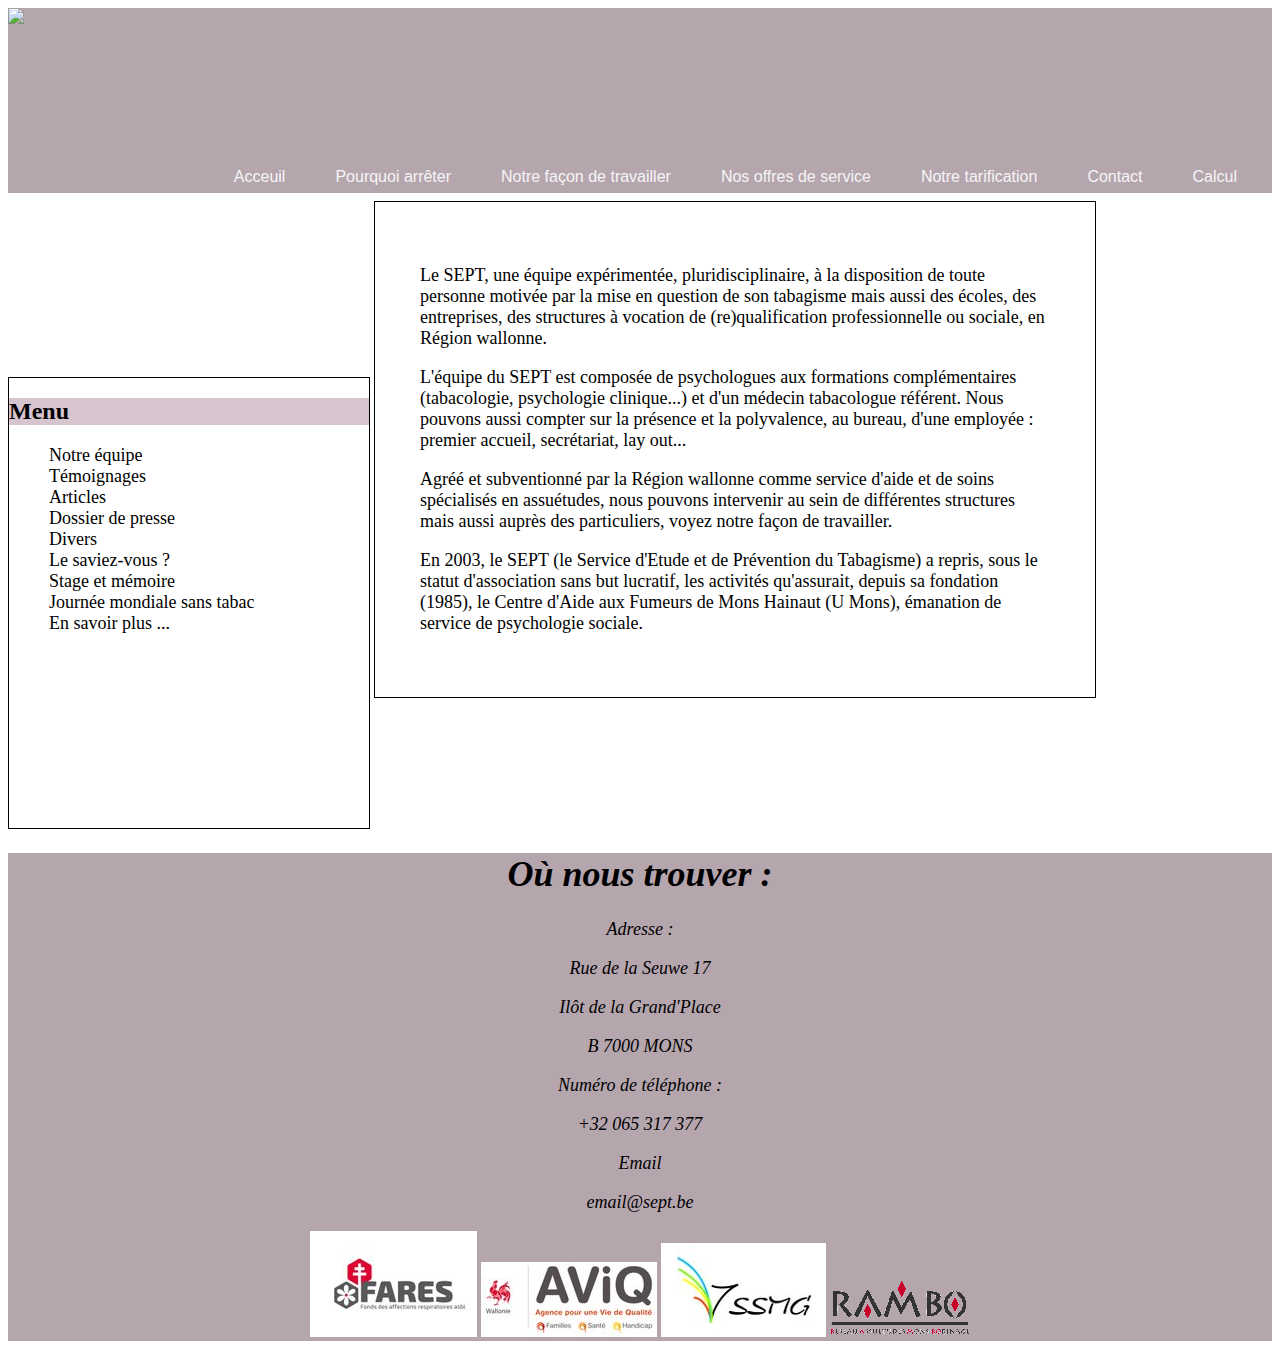
==== index.html @ 6643d37d "finition header" ====
<!DOCTYPE html>
<html lang="en">
<head>
    <meta charset="UTF-8">
    <meta name="viewport" content="width=device-width, initial-scale=1.0">
    <meta http-equiv="X-UA-Compatible" content="ie=edge">
    <link rel="stylesheet" href="assets/css/style.css">
    <title>6-hour Team Challenge</title>
</header>
<header class="banner">

    <img class="logo" src="http://sept.be/____impro/1/onewebmedia/!!!!!!!SEPT.gif?etag=%22deed-54b90975%22&sourceContentType=image%2Fgif&ignoreAspectRatio&resize=210%2B206"> 

    <nav class="menu">
    
        <a href="#">Calcul</a>
        <a href="#">Contact</a>
        <a href="#">Notre tarification</a>
        <a href="#">Nos offres de service</a>
        <a href="#">Notre façon de travailler</a>
        <a href="#">Pourquoi arrêter</a>
        <a href="#">Acceuil</a>


    </ul>
    </nav>



</header>
<body>
    <section>
        <aside>
            <h2>Menu</h2>   
                <ul>
                    <li>Notre équipe</li>
                    <li>Témoignages</li>
                    <li>Articles</li>
                    <li>Dossier de presse</li>
                    <li>Divers</li>
                    <li>Le saviez-vous ?</li>
                    <li>Stage et mémoire</li>
                    <li>Journée mondiale sans tabac</li>
                    <li>En savoir plus ...</li>
                </ul>           
        </aside>
        <article>
                <p>Le SEPT, une équipe expérimentée, pluridisciplinaire, à la disposition de toute 
                    personne motivée par la mise en question de son tabagisme mais aussi des écoles, 
                    des entreprises, des structures à vocation de (re)qualification professionnelle 
                    ou sociale, en Région wallonne.</p>

                <p>L'équipe du SEPT est composée de psychologues aux formations complémentaires
                   (tabacologie, psychologie clinique...) et d'un médecin tabacologue référent. 
                   Nous pouvons aussi compter sur la présence et la polyvalence, au bureau, d'une 
                   employée : premier accueil, secrétariat, lay out...</p>

                <p>Agréé et subventionné par la Région wallonne comme service d'aide et de soins spécialisés
                     en assuétudes, nous pouvons intervenir au sein de différentes structures mais aussi auprès des 
                     particuliers, voyez notre façon de travailler.</p>

                <p>En 2003, le SEPT (le Service d'Etude et de Prévention du Tabagisme) a repris, sous le statut
                    d'association sans but lucratif, les activités qu'assurait, depuis sa fondation (1985), le Centre 
                    d'Aide aux Fumeurs de Mons Hainaut (U Mons), émanation de service de psychologie sociale.</p>
        </article>
    </section>
    <footer>
            <div class="footer">
            <div class="nom-asbl">
            <h1>
            Où nous trouver :
            </h1>
            <p>Adresse :</p>
            <p>
            Rue de la Seuwe 17
            </p>
            <p>
            Ilôt de la Grand'Place
            </p>
            <p>
            B 7000 MONS
            </p>
            <p>
            Numéro de téléphone :
            </p>
            <p>
            +32 065 317 377
            </p>
            <p>
            Email
            </p>
            <p>
            email@sept.be
            </p>
            </div>
            <div class="img">
            <img src="assets/image/FARES.jpg" alt="logo-fares">
            <img src="assets/image/Aviq.jpg" alt="logo-aviq">
            <img src="assets/image/SSMG.jpg" alt="logo-ssmg">
            <img src="assets/image/Rambo.gif" alt="logo-rambo">
            </div>
            </div>
            </footer>
            
            



    <script src="assets/js/main.js"></script>
</body>
</html>
---- assets/css/style.css ----
.banner{
    background: #b5a6ae;
    height: 185px;
}

.menu a{
    display: inline;
    margin-right: 20px;
    text-align: center;
    padding: 15px;
    float: right;
    margin-top: 145px;
    font-family: Impact, Haettenschweiler, 'Arial Narrow Bold', sans-serif;
    color: whitesmoke;
    text-decoration: none;
    
    
}

a:hover{

    color:#b5a6ae;
    background-color: whitesmoke;
    clip-path: circle(65%);
}


.logo{
    float: left;
   
}

body{
    background-color: white;
}

h2{
    background-color: #d6c5ce;
}

.footer {
    display: block;
    height:100%;
    width: 100%;
    background-color: #b5a6ae;
    }
    
    .nom-asbl {
    display: block;
    text-align: center;
    font-size: 18px;
    font-style: italic;
    }
    
    .img {
    text-align: center;
    }

    aside {
        width: 40vh;
        height: 50vh;
        border: 0.2vh solid black;
        }
        
        aside h2 {
        font-style: 5vh;
        }
        aside li {
        list-style: none;
        font-size: 2vh;
        }

        article {
        width: 70vh;
        padding: 5vh;
        font-size: 2vh;
        border: 0.2vh solid black;
        }
            
           
            
        aside, article {
        display: inline-block;
        }
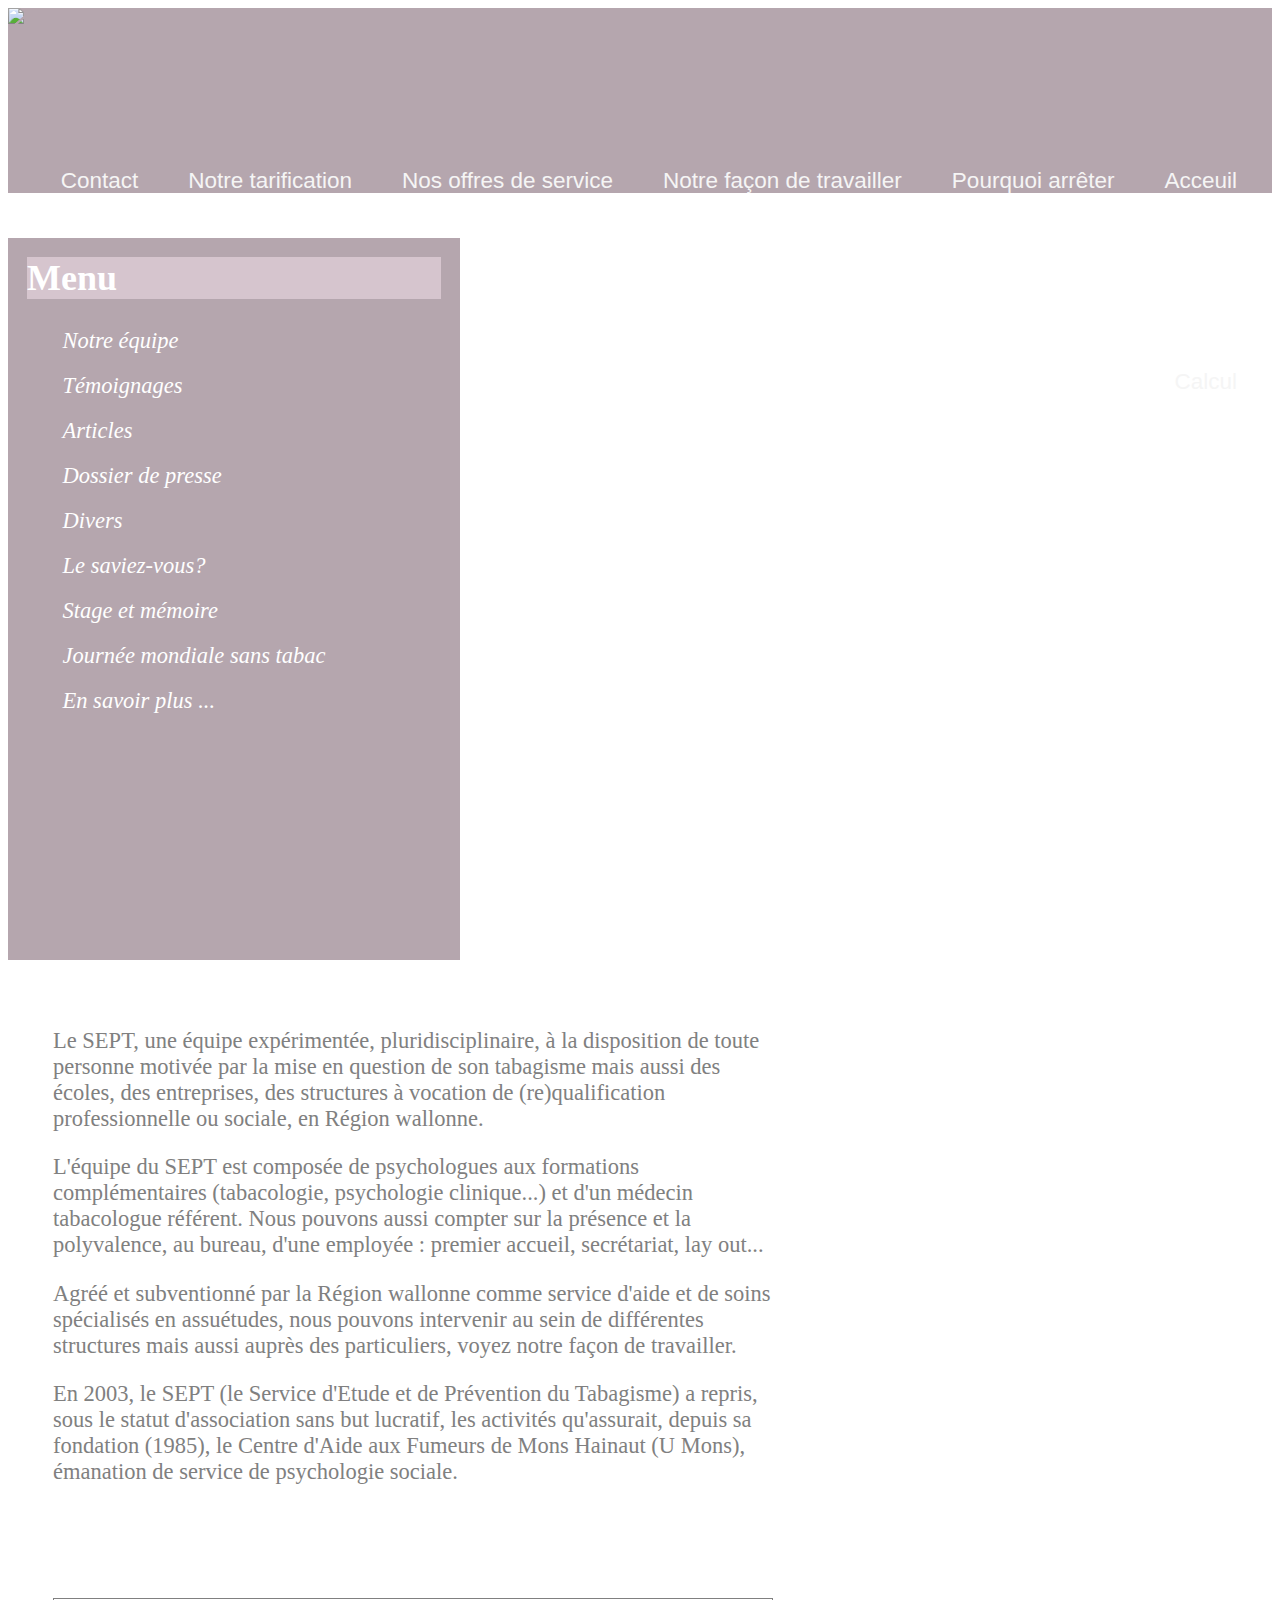
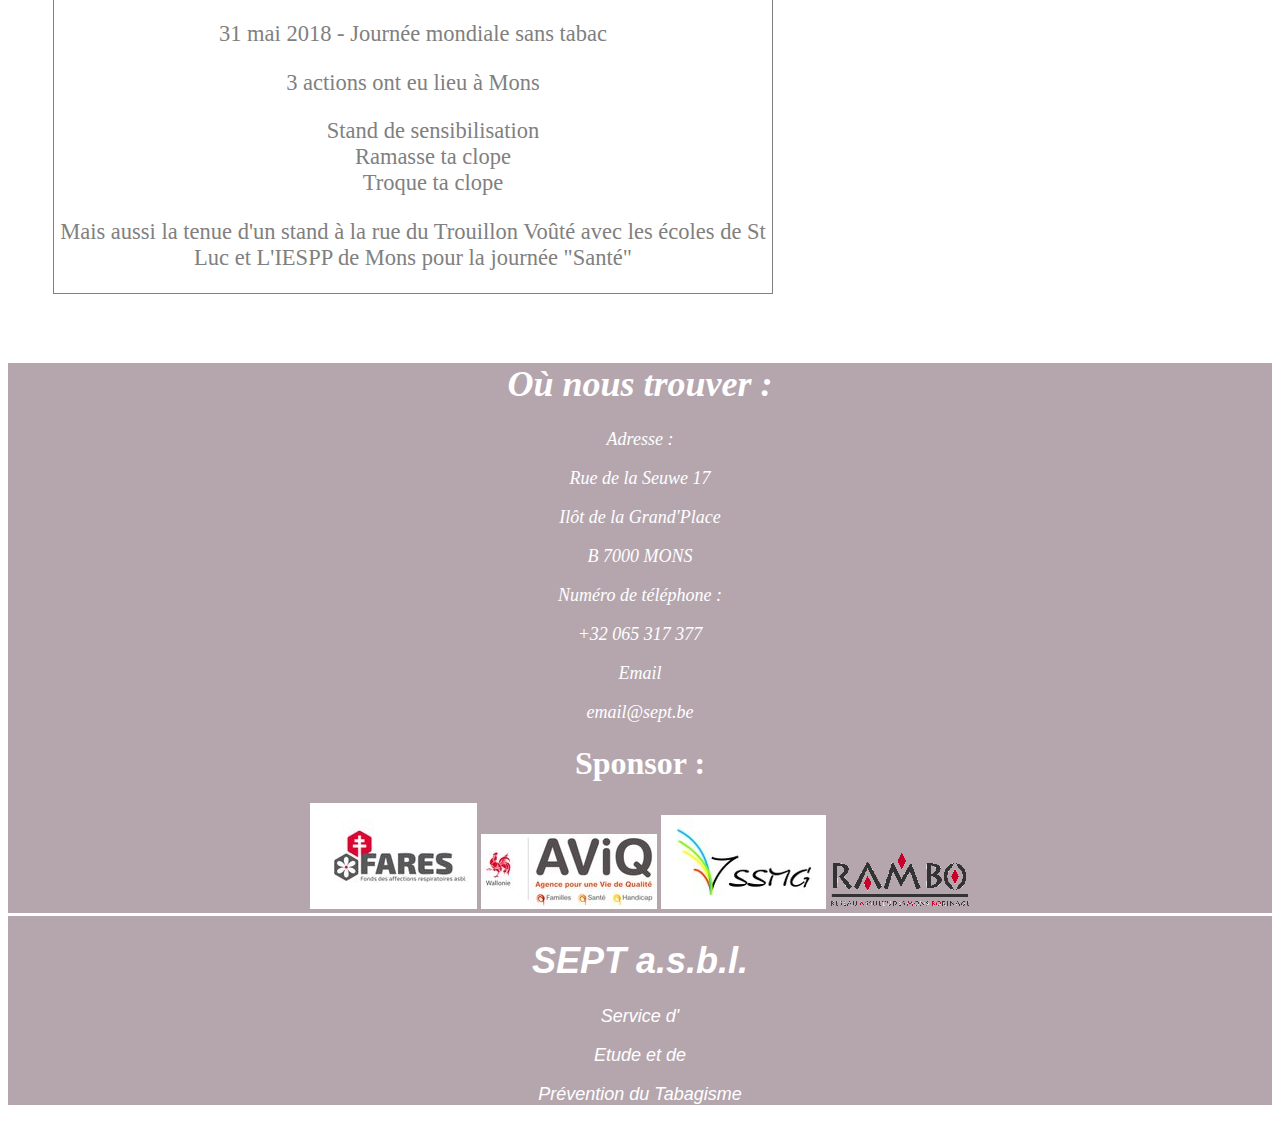
==== commit c0ffc12c: "premerge" ====
--- a/index.html
+++ b/index.html
@@ -6,20 +6,20 @@
     <meta http-equiv="X-UA-Compatible" content="ie=edge">
     <link rel="stylesheet" href="assets/css/style.css">
     <title>6-hour Team Challenge</title>
-</header>
+</head>
 <header class="banner">
 
     <img class="logo" src="http://sept.be/____impro/1/onewebmedia/!!!!!!!SEPT.gif?etag=%22deed-54b90975%22&sourceContentType=image%2Fgif&ignoreAspectRatio&resize=210%2B206"> 
 
     <nav class="menu">
     
+        <a href="#">Acceuil</a>
+        <a href="#">Pourquoi arrêter</a>
+        <a href="#">Notre façon de travailler</a>
+        <a href="#">Nos offres de service</a>
+        <a href="#">Notre tarification</a>
+        <a href="#">Contact</a>
         <a href="#">Calcul</a>
-        <a href="#">Contact</a>
-        <a href="#">Notre tarification</a>
-        <a href="#">Nos offres de service</a>
-        <a href="#">Notre façon de travailler</a>
-        <a href="#">Pourquoi arrêter</a>
-        <a href="#">Acceuil</a>
 
 
     </ul>
@@ -33,15 +33,15 @@
         <aside>
             <h2>Menu</h2>   
                 <ul>
-                    <li>Notre équipe</li>
-                    <li>Témoignages</li>
-                    <li>Articles</li>
-                    <li>Dossier de presse</li>
-                    <li>Divers</li>
-                    <li>Le saviez-vous ?</li>
-                    <li>Stage et mémoire</li>
-                    <li>Journée mondiale sans tabac</li>
-                    <li>En savoir plus ...</li>
+                    <li><a href="#">Notre équipe</a></li>
+                    <li><a href="#">Témoignages</a></li>
+                    <li><a href="#">Articles</a></li>
+                    <li><a href="#">Dossier de presse</a></li>
+                    <li><a href="#">Divers</a></li>
+                    <li><a href="#">Le saviez-vous?</a></li>
+                    <li><a href="#">Stage et mémoire</a></li>
+                    <li><a href="#">Journée mondiale sans tabac</a></li>
+                    <li><a href="#">En savoir plus ...</a></li>
                 </ul>           
         </aside>
         <article>
@@ -63,48 +63,74 @@
                     d'association sans but lucratif, les activités qu'assurait, depuis sa fondation (1985), le Centre 
                     d'Aide aux Fumeurs de Mons Hainaut (U Mons), émanation de service de psychologie sociale.</p>
         </article>
+        <article>
+            <div class="below-content">
+                <p>31 mai 2018 - Journée mondiale sans tabac</p>
+                <p>3 actions ont eu lieu à Mons</p>
+                <ul>
+                    <li>Stand de sensibilisation</li>
+                    <li>Ramasse ta clope</li>
+                    <li>Troque ta clope</li>
+                </ul>
+                <p>Mais aussi la tenue d'un stand à la rue du Trouillon Voûté avec les écoles de St Luc et L'IESPP de
+                    Mons pour la journée "Santé"
+                </p>
+            </div>
+        </article>
     </section>
     <footer>
             <div class="footer">
-            <div class="nom-asbl">
-            <h1>
-            Où nous trouver :
-            </h1>
-            <p>Adresse :</p>
-            <p>
-            Rue de la Seuwe 17
-            </p>
-            <p>
-            Ilôt de la Grand'Place
-            </p>
-            <p>
-            B 7000 MONS
-            </p>
-            <p>
-            Numéro de téléphone :
-            </p>
-            <p>
-            +32 065 317 377
-            </p>
-            <p>
-            Email
-            </p>
-            <p>
-            email@sept.be
-            </p>
+              <div class="nom-asbl">
+                <h1>
+                    Où nous trouver :
+                </h1>
+                <p>Adresse :</p>
+                <p>
+                    Rue de la Seuwe 17
+                </p>
+                <p>
+                    Ilôt de la Grand'Place
+                </p>
+                <p>
+                    B 7000 MONS
+                </p>
+                <p>
+                    Numéro de téléphone :
+                </p>
+                <p>
+                    +32 065 317 377
+                </p>
+                <p>
+                    Email
+                </p>
+                <p>
+                    email@sept.be
+                </p>
             </div>
-            <div class="img">
-            <img src="assets/image/FARES.jpg" alt="logo-fares">
-            <img src="assets/image/Aviq.jpg" alt="logo-aviq">
-            <img src="assets/image/SSMG.jpg" alt="logo-ssmg">
-            <img src="assets/image/Rambo.gif" alt="logo-rambo">
+                <div class="img">
+                <h1>Sponsor :</h1>
+                <img src="assets/image/FARES.jpg" alt="logo-fares">
+                <img src="assets/image/Aviq.jpg" alt="logo-aviq">
+                <img src="assets/image/SSMG.jpg" alt="logo-ssmg">
+                <img src="assets/image/Rambo.gif" alt="logo-rambo">
+                </div>
+                <div class="bordure"></div>
+                <div class="asbl">
+                <h1>
+                    SEPT a.s.b.l.
+                </h1>
+                <p>
+                    Service d'
+                </p>
+                <p>
+                    Etude et de
+                </p>
+                <p>
+                    Prévention du Tabagisme
+                </p>
+                </div>
             </div>
-            </div>
-            </footer>
-            
-            
-
-
+      </footer>
 
     <script src="assets/js/main.js"></script>
 </body>
--- a/assets/css/style.css
+++ b/assets/css/style.css
@@ -1,85 +1,133 @@
+
+/* HEADER */
+
 .banner{
+    margin-bottom: 5vh;
     background: #b5a6ae;
     height: 185px;
 }
 
 .menu a{
+    
     display: inline;
     margin-right: 20px;
     text-align: center;
     padding: 15px;
     float: right;
     margin-top: 145px;
+    font-size: 2.5vh;
     font-family: Impact, Haettenschweiler, 'Arial Narrow Bold', sans-serif;
     color: whitesmoke;
     text-decoration: none;
-    
-    
 }
 
 a:hover{
 
-    color:#b5a6ae;
-    background-color: whitesmoke;
-    clip-path: circle(65%);
+  color:#b5a6ae;
+  background-color: whitesmoke;
+  clip-path: circle(65%);
 }
-
 
 .logo{
     float: left;
-   
 }
 
-body{
-    background-color: white;
+h2 {
+  background-color: #d6c5ce;
 }
 
-h2{
-    background-color: #d6c5ce;
+/* SIDEBAR */
+
+  aside {
+    width: 50vh;
+    height: 80vh;
+    border: 0.2vh solid #b5a6ae;
+    background-color: #b5a6ae;
+  }
+
+  aside h2 {
+    font-size: 4vh;
+    margin: 2vh;
+    color: white;
+  }
+
+  aside li {
+    font-size: 2.5vh;
+    font-style: italic;
+    list-style: none;
+    line-height: 5vh;
+   
+  }
+
+  aside a {
+    text-decoration: none;
+    color: white;
+    padding: 1.5vh;
+  }
+
+  aside a:hover {
+    background-color: whitesmoke;
+    color: #b5a6ae;
+  }
+
+  aside, article {
+    display: inline-block;
+  }
+
+/* ARTICLE */
+
+article {
+  width: 80vh;
+  padding: 5vh;
+  font-size: 2.5vh;
+  color: grey;
 }
 
-.footer {
-    display: block;
-    height:100%;
-    width: 100%;
-    background-color: #b5a6ae;
-    }
-    
-    .nom-asbl {
+.below-content {
+  margin: auto;
+  border: 0.2vh solid grey;
+}
+
+.below-content li {
+  list-style: none;
+  text-align: center;
+}
+
+.below-content p {
+  text-align: center;
+}
+ /* FOOTER  */
+
+ .footer {
+  display: block;
+  height:100%;
+  width: 100%;
+  background-color: #b5a6ae;
+  }
+
+  .nom-asbl {
+  display: block;
+  text-align: center;
+  font-size: 18px;
+  font-style: italic;
+  color: white;
+  }
+
+  .img {
+  text-align: center;
+  color: white;
+  }
+
+  .asbl {
     display: block;
     text-align: center;
+    color: white;
     font-size: 18px;
     font-style: italic;
-    }
-    
-    .img {
+    font-family: 'Vollkorn','One Open Sans', 'Helvetica Neue', Helvetica, sans-serif;
+  }
+
+  .bordure {
     text-align: center;
-    }
-
-    aside {
-        width: 40vh;
-        height: 50vh;
-        border: 0.2vh solid black;
-        }
-        
-        aside h2 {
-        font-style: 5vh;
-        }
-        aside li {
-        list-style: none;
-        font-size: 2vh;
-        }
-
-        article {
-        width: 70vh;
-        padding: 5vh;
-        font-size: 2vh;
-        border: 0.2vh solid black;
-        }
-            
-           
-            
-        aside, article {
-        display: inline-block;
-        }
-
+    border-bottom: 3px solid white;
+}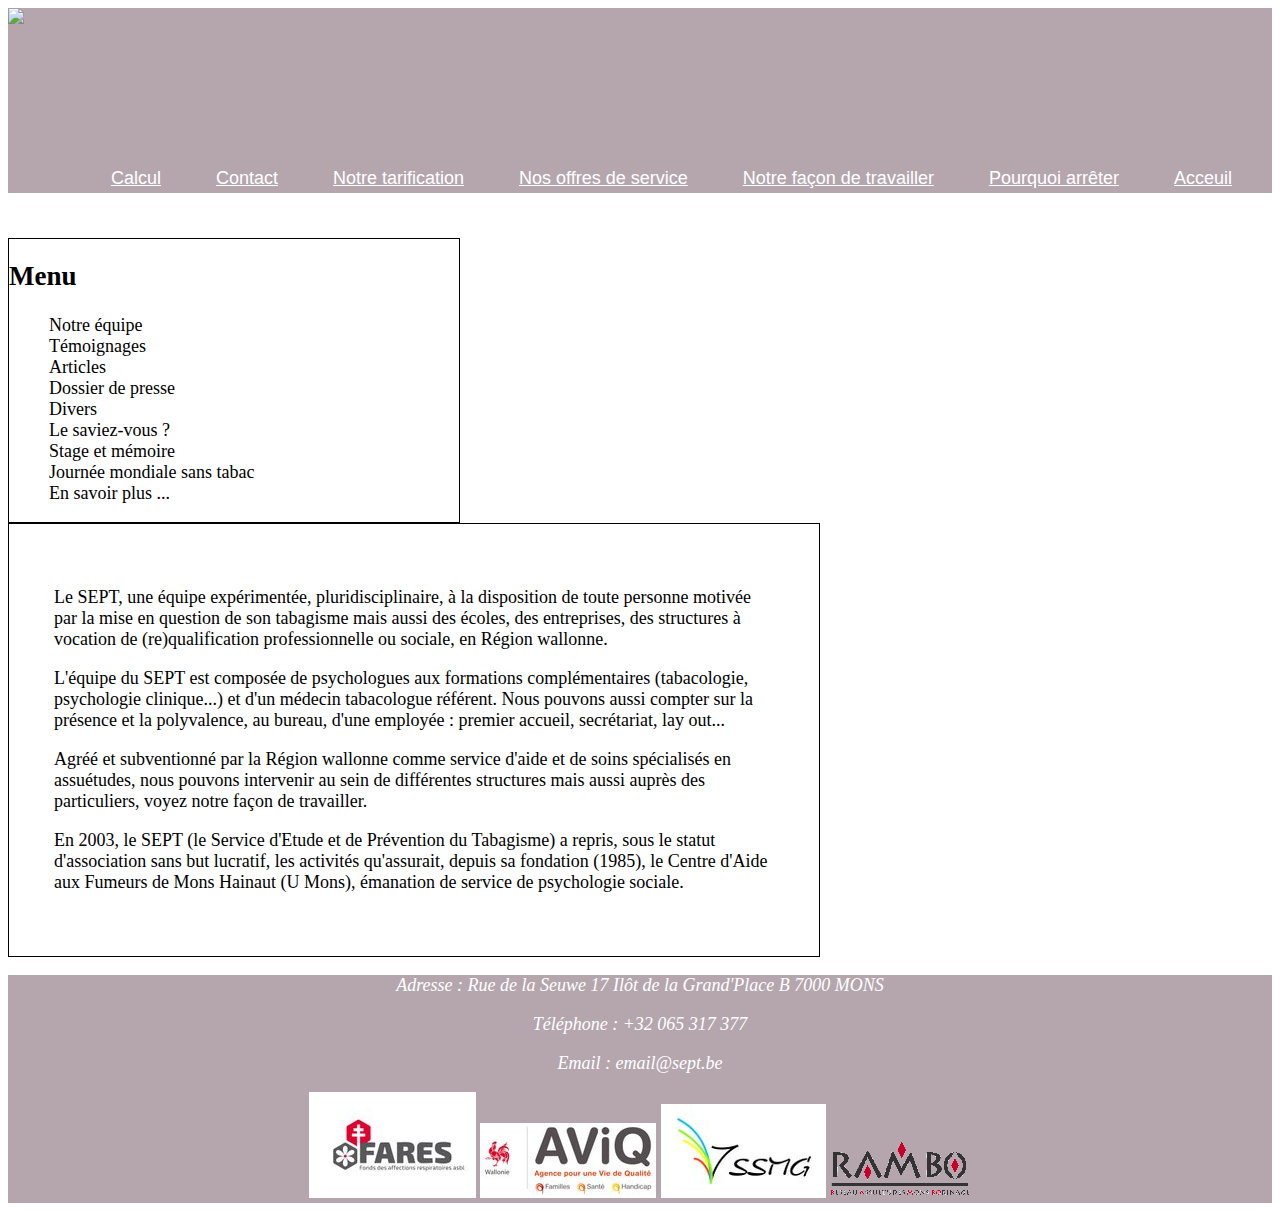
==== commit 20bfba33: "rectification" ====
--- a/index.html
+++ b/index.html
@@ -9,10 +9,10 @@
 </head>
 <header class="banner">
 
-    <img class="logo" src="http://sept.be/____impro/1/onewebmedia/!!!!!!!SEPT.gif?etag=%22deed-54b90975%22&sourceContentType=image%2Fgif&ignoreAspectRatio&resize=210%2B206"> 
+    <img class="logo" src="http://sept.be/____impro/1/onewebmedia/!!!!!!!SEPT.gif?etag=%22deed-54b90975%22&sourceContentType=image%2Fgif&ignoreAspectRatio&resize=210%2B206">
 
     <nav class="menu">
-    
+
         <a href="#">Acceuil</a>
         <a href="#">Pourquoi arrêter</a>
         <a href="#">Notre façon de travailler</a>
@@ -31,107 +31,57 @@
 <body>
     <section>
         <aside>
-            <h2>Menu</h2>   
+            <h2>Menu</h2>
                 <ul>
-                    <li><a href="#">Notre équipe</a></li>
-                    <li><a href="#">Témoignages</a></li>
-                    <li><a href="#">Articles</a></li>
-                    <li><a href="#">Dossier de presse</a></li>
-                    <li><a href="#">Divers</a></li>
-                    <li><a href="#">Le saviez-vous?</a></li>
-                    <li><a href="#">Stage et mémoire</a></li>
-                    <li><a href="#">Journée mondiale sans tabac</a></li>
-                    <li><a href="#">En savoir plus ...</a></li>
-                </ul>           
+                    <li>Notre équipe</li>
+                    <li>Témoignages</li>
+                    <li>Articles</li>
+                    <li>Dossier de presse</li>
+                    <li>Divers</li>
+                    <li>Le saviez-vous ?</li>
+                    <li>Stage et mémoire</li>
+                    <li>Journée mondiale sans tabac</li>
+                    <li>En savoir plus ...</li>
+                </ul>
         </aside>
         <article>
-                <p>Le SEPT, une équipe expérimentée, pluridisciplinaire, à la disposition de toute 
-                    personne motivée par la mise en question de son tabagisme mais aussi des écoles, 
-                    des entreprises, des structures à vocation de (re)qualification professionnelle 
+                <p>Le SEPT, une équipe expérimentée, pluridisciplinaire, à la disposition de toute
+                    personne motivée par la mise en question de son tabagisme mais aussi des écoles,
+                    des entreprises, des structures à vocation de (re)qualification professionnelle
                     ou sociale, en Région wallonne.</p>
 
                 <p>L'équipe du SEPT est composée de psychologues aux formations complémentaires
-                   (tabacologie, psychologie clinique...) et d'un médecin tabacologue référent. 
-                   Nous pouvons aussi compter sur la présence et la polyvalence, au bureau, d'une 
+                   (tabacologie, psychologie clinique...) et d'un médecin tabacologue référent.
+                   Nous pouvons aussi compter sur la présence et la polyvalence, au bureau, d'une
                    employée : premier accueil, secrétariat, lay out...</p>
 
                 <p>Agréé et subventionné par la Région wallonne comme service d'aide et de soins spécialisés
-                     en assuétudes, nous pouvons intervenir au sein de différentes structures mais aussi auprès des 
+                     en assuétudes, nous pouvons intervenir au sein de différentes structures mais aussi auprès des
                      particuliers, voyez notre façon de travailler.</p>
 
                 <p>En 2003, le SEPT (le Service d'Etude et de Prévention du Tabagisme) a repris, sous le statut
-                    d'association sans but lucratif, les activités qu'assurait, depuis sa fondation (1985), le Centre 
+                    d'association sans but lucratif, les activités qu'assurait, depuis sa fondation (1985), le Centre
                     d'Aide aux Fumeurs de Mons Hainaut (U Mons), émanation de service de psychologie sociale.</p>
-        </article>
-        <article>
-            <div class="below-content">
-                <p>31 mai 2018 - Journée mondiale sans tabac</p>
-                <p>3 actions ont eu lieu à Mons</p>
-                <ul>
-                    <li>Stand de sensibilisation</li>
-                    <li>Ramasse ta clope</li>
-                    <li>Troque ta clope</li>
-                </ul>
-                <p>Mais aussi la tenue d'un stand à la rue du Trouillon Voûté avec les écoles de St Luc et L'IESPP de
-                    Mons pour la journée "Santé"
-                </p>
-            </div>
         </article>
     </section>
     <footer>
-            <div class="footer">
-              <div class="nom-asbl">
-                <h1>
-                    Où nous trouver :
-                </h1>
-                <p>Adresse :</p>
-                <p>
-                    Rue de la Seuwe 17
-                </p>
-                <p>
-                    Ilôt de la Grand'Place
-                </p>
-                <p>
-                    B 7000 MONS
-                </p>
-                <p>
-                    Numéro de téléphone :
-                </p>
-                <p>
-                    +32 065 317 377
-                </p>
-                <p>
-                    Email
-                </p>
-                <p>
-                    email@sept.be
-                </p>
-            </div>
-                <div class="img">
-                <h1>Sponsor :</h1>
-                <img src="assets/image/FARES.jpg" alt="logo-fares">
-                <img src="assets/image/Aviq.jpg" alt="logo-aviq">
-                <img src="assets/image/SSMG.jpg" alt="logo-ssmg">
-                <img src="assets/image/Rambo.gif" alt="logo-rambo">
-                </div>
-                <div class="bordure"></div>
-                <div class="asbl">
-                <h1>
-                    SEPT a.s.b.l.
-                </h1>
-                <p>
-                    Service d'
-                </p>
-                <p>
-                    Etude et de
-                </p>
-                <p>
-                    Prévention du Tabagisme
-                </p>
-                </div>
-            </div>
-      </footer>
+      <div class="footer">
+        <div class="nom-asbl">
+        <p>Adresse : Rue de la Seuwe 17
+          Ilôt de la Grand'Place
+          B 7000 MONS</p>
+        <p>Téléphone : +32 065 317 377</p>
+        <p>Email : email@sept.be</p>
+      </div>
+      <div class="img">
+        <img src="assets/image/FARES.jpg" alt="logo-fares">
+        <img src="assets/image/Aviq.jpg" alt="logo-aviq">
+        <img src="assets/image/SSMG.jpg" alt="logo-ssmg">
+        <img src="assets/image/Rambo.gif" alt="logo-rambo">
+      </div>
+      </div>
+    </footer>
 
     <script src="assets/js/main.js"></script>
 </body>
-</html>+</html>
--- a/assets/css/style.css
+++ b/assets/css/style.css
@@ -1,3 +1,6 @@
+body {
+  font-size: 2vh;
+}
 
 /* HEADER */
 
@@ -8,66 +11,28 @@
 }
 
 .menu a{
-    
     display: inline;
-    margin-right: 20px;
+    margin-right: 25px;
     text-align: center;
     padding: 15px;
     float: right;
     margin-top: 145px;
-    font-size: 2.5vh;
-    font-family: Impact, Haettenschweiler, 'Arial Narrow Bold', sans-serif;
-    color: whitesmoke;
-    text-decoration: none;
+    font-family: 'Franklin Gothic Medium', 'Arial Narrow', Arial, sans-serif;
+    color: white;
 }
-
-a:hover{
-
-  color:#b5a6ae;
-  background-color: whitesmoke;
-  clip-path: circle(65%);
-}
-
 .logo{
     float: left;
-}
-
-h2 {
-  background-color: #d6c5ce;
 }
 
 /* SIDEBAR */
 
   aside {
     width: 50vh;
-    height: 80vh;
-    border: 0.2vh solid #b5a6ae;
-    background-color: #b5a6ae;
-  }
-
-  aside h2 {
-    font-size: 4vh;
-    margin: 2vh;
-    color: white;
+    border: 0.2vh solid black
   }
 
   aside li {
-    font-size: 2.5vh;
-    font-style: italic;
     list-style: none;
-    line-height: 5vh;
-   
-  }
-
-  aside a {
-    text-decoration: none;
-    color: white;
-    padding: 1.5vh;
-  }
-
-  aside a:hover {
-    background-color: whitesmoke;
-    color: #b5a6ae;
   }
 
   aside, article {
@@ -79,26 +44,12 @@
 article {
   width: 80vh;
   padding: 5vh;
-  font-size: 2.5vh;
-  color: grey;
+  border: 0.2vh solid black;
 }
 
-.below-content {
-  margin: auto;
-  border: 0.2vh solid grey;
-}
-
-.below-content li {
-  list-style: none;
-  text-align: center;
-}
-
-.below-content p {
-  text-align: center;
-}
  /* FOOTER  */
 
- .footer {
+.footer {
   display: block;
   height:100%;
   width: 100%;
@@ -130,4 +81,12 @@
   .bordure {
     text-align: center;
     border-bottom: 3px solid white;
-}+  }
+
+  .img .nom-asbl {
+    display: inline-block;
+  }
+
+  .nom-asbl h1 p{
+    text-align: center;
+  }
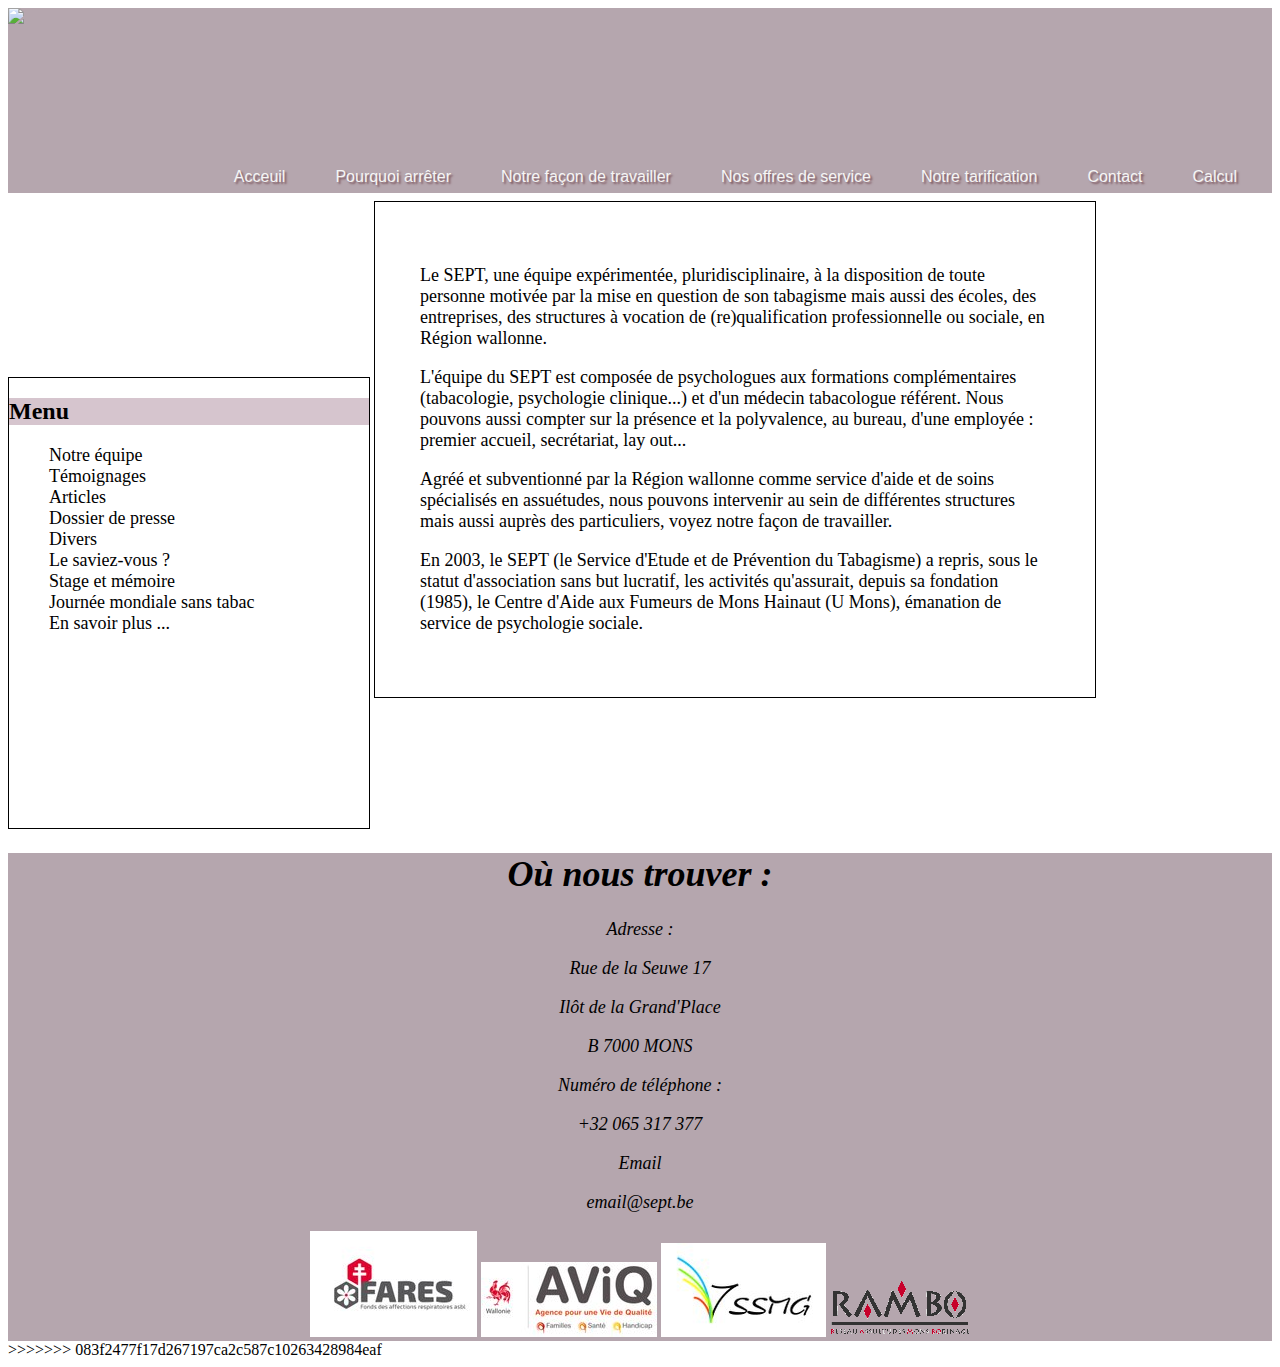
==== commit 667330af: "amélioration" ====
--- a/index.html
+++ b/index.html
@@ -9,17 +9,17 @@
 </head>
 <header class="banner">
 
-    <img class="logo" src="http://sept.be/____impro/1/onewebmedia/!!!!!!!SEPT.gif?etag=%22deed-54b90975%22&sourceContentType=image%2Fgif&ignoreAspectRatio&resize=210%2B206">
+    <img class="logo" src="http://sept.be/____impro/1/onewebmedia/!!!!!!!SEPT.gif?etag=%22deed-54b90975%22&sourceContentType=image%2Fgif&ignoreAspectRatio&resize=210%2B206"> 
 
     <nav class="menu">
-
+    
+        <a href="#">Calcul</a>
+        <a href="#">Contact</a>
+        <a href="#">Notre tarification</a>
+        <a href="#">Nos offres de service</a>
+        <a href="#">Notre façon de travailler</a>
+        <a href="#">Pourquoi arrêter</a>
         <a href="#">Acceuil</a>
-        <a href="#">Pourquoi arrêter</a>
-        <a href="#">Notre façon de travailler</a>
-        <a href="#">Nos offres de service</a>
-        <a href="#">Notre tarification</a>
-        <a href="#">Contact</a>
-        <a href="#">Calcul</a>
 
 
     </ul>
@@ -31,7 +31,7 @@
 <body>
     <section>
         <aside>
-            <h2>Menu</h2>
+            <h2>Menu</h2>   
                 <ul>
                     <li>Notre équipe</li>
                     <li>Témoignages</li>
@@ -42,45 +42,69 @@
                     <li>Stage et mémoire</li>
                     <li>Journée mondiale sans tabac</li>
                     <li>En savoir plus ...</li>
-                </ul>
+                </ul>           
         </aside>
         <article>
-                <p>Le SEPT, une équipe expérimentée, pluridisciplinaire, à la disposition de toute
-                    personne motivée par la mise en question de son tabagisme mais aussi des écoles,
-                    des entreprises, des structures à vocation de (re)qualification professionnelle
+                <p>Le SEPT, une équipe expérimentée, pluridisciplinaire, à la disposition de toute 
+                    personne motivée par la mise en question de son tabagisme mais aussi des écoles, 
+                    des entreprises, des structures à vocation de (re)qualification professionnelle 
                     ou sociale, en Région wallonne.</p>
 
                 <p>L'équipe du SEPT est composée de psychologues aux formations complémentaires
-                   (tabacologie, psychologie clinique...) et d'un médecin tabacologue référent.
-                   Nous pouvons aussi compter sur la présence et la polyvalence, au bureau, d'une
+                   (tabacologie, psychologie clinique...) et d'un médecin tabacologue référent. 
+                   Nous pouvons aussi compter sur la présence et la polyvalence, au bureau, d'une 
                    employée : premier accueil, secrétariat, lay out...</p>
 
                 <p>Agréé et subventionné par la Région wallonne comme service d'aide et de soins spécialisés
-                     en assuétudes, nous pouvons intervenir au sein de différentes structures mais aussi auprès des
+                     en assuétudes, nous pouvons intervenir au sein de différentes structures mais aussi auprès des 
                      particuliers, voyez notre façon de travailler.</p>
 
                 <p>En 2003, le SEPT (le Service d'Etude et de Prévention du Tabagisme) a repris, sous le statut
-                    d'association sans but lucratif, les activités qu'assurait, depuis sa fondation (1985), le Centre
+                    d'association sans but lucratif, les activités qu'assurait, depuis sa fondation (1985), le Centre 
                     d'Aide aux Fumeurs de Mons Hainaut (U Mons), émanation de service de psychologie sociale.</p>
         </article>
     </section>
     <footer>
+
+
+
       <div class="footer">
         <div class="nom-asbl">
-        <p>Adresse : Rue de la Seuwe 17
+        <h1>
+          Où nous trouver :
+        </h1>
+        <p>Adresse :</p>
+        <p>
+          Rue de la Seuwe 17
+        </p>
+        <p>
           Ilôt de la Grand'Place
-          B 7000 MONS</p>
-        <p>Téléphone : +32 065 317 377</p>
-        <p>Email : email@sept.be</p>
-      </div>
-      <div class="img">
+        </p>
+        <p>
+          B 7000 MONS
+        </p>
+        <p>
+          Numéro de téléphone :
+        </p>
+        <p>
+          +32 065 317 377
+        </p>
+        <p>
+          Email
+        </p>
+        <p>
+          email@sept.be
+        </p>
+        </div>
+        <div class="img">
         <img src="assets/image/FARES.jpg" alt="logo-fares">
         <img src="assets/image/Aviq.jpg" alt="logo-aviq">
         <img src="assets/image/SSMG.jpg" alt="logo-ssmg">
         <img src="assets/image/Rambo.gif" alt="logo-rambo">
-      </div>
+        </div>
       </div>
     </footer>
+>>>>>>> 083f2477f17d267197ca2c587c10263428984eaf
 
     <script src="assets/js/main.js"></script>
 </body>
--- a/assets/css/style.css
+++ b/assets/css/style.css
@@ -1,92 +1,86 @@
-body {
-  font-size: 2vh;
-}
-
-/* HEADER */
-
 .banner{
-    margin-bottom: 5vh;
     background: #b5a6ae;
     height: 185px;
 }
 
 .menu a{
     display: inline;
-    margin-right: 25px;
+    margin-right: 20px;
     text-align: center;
     padding: 15px;
     float: right;
     margin-top: 145px;
-    font-family: 'Franklin Gothic Medium', 'Arial Narrow', Arial, sans-serif;
-    color: white;
+    font-family: Impact, Haettenschweiler, 'Arial Narrow Bold', sans-serif;
+    color: whitesmoke;
+    text-decoration: none;
+    text-shadow: 2px 2px 2px  #7c565e;
+    
+    
 }
+
+a:hover{
+
+    color:#b5a6ae;
+    background-color: whitesmoke;
+    clip-path: circle(65%);
+}
+
+
 .logo{
     float: left;
+   
 }
 
-/* SIDEBAR */
-
-  aside {
-    width: 50vh;
-    border: 0.2vh solid black
-  }
-
-  aside li {
-    list-style: none;
-  }
-
-  aside, article {
-    display: inline-block;
-  }
-
-/* ARTICLE */
-
-article {
-  width: 80vh;
-  padding: 5vh;
-  border: 0.2vh solid black;
+body{
+    background-color: white;
 }
 
- /* FOOTER  */
+h2{
+    background-color: #d6c5ce;
+}
 
 .footer {
-  display: block;
-  height:100%;
-  width: 100%;
-  background-color: #b5a6ae;
-  }
-
-  .nom-asbl {
-  display: block;
-  text-align: center;
-  font-size: 18px;
-  font-style: italic;
-  color: white;
-  }
-
-  .img {
-  text-align: center;
-  color: white;
-  }
-
-  .asbl {
+    display: block;
+    height:100%;
+    width: 100%;
+    background-color: #b5a6ae;
+    }
+    
+    .nom-asbl {
     display: block;
     text-align: center;
-    color: white;
     font-size: 18px;
     font-style: italic;
-    font-family: 'Vollkorn','One Open Sans', 'Helvetica Neue', Helvetica, sans-serif;
-  }
+    }
+    
+    .img {
+    text-align: center;
+    }
 
-  .bordure {
-    text-align: center;
-    border-bottom: 3px solid white;
-  }
+    aside {
+        width: 40vh;
+        height: 50vh;
+        border: 0.2vh solid black;
+        }
+        
+        aside h2 {
+        font-style: 5vh;
+        }
+        aside li {
+        list-style: none;
+        font-size: 2vh;
+        }
 
-  .img .nom-asbl {
-    display: inline-block;
-  }
+        article {
+        width: 70vh;
+        padding: 5vh;
+        font-size: 2vh;
+        border: 0.2vh solid black;
+        }
+            
+           
+            
+        aside, article {
+        display: inline-block;
+        }
 
-  .nom-asbl h1 p{
-    text-align: center;
-  }
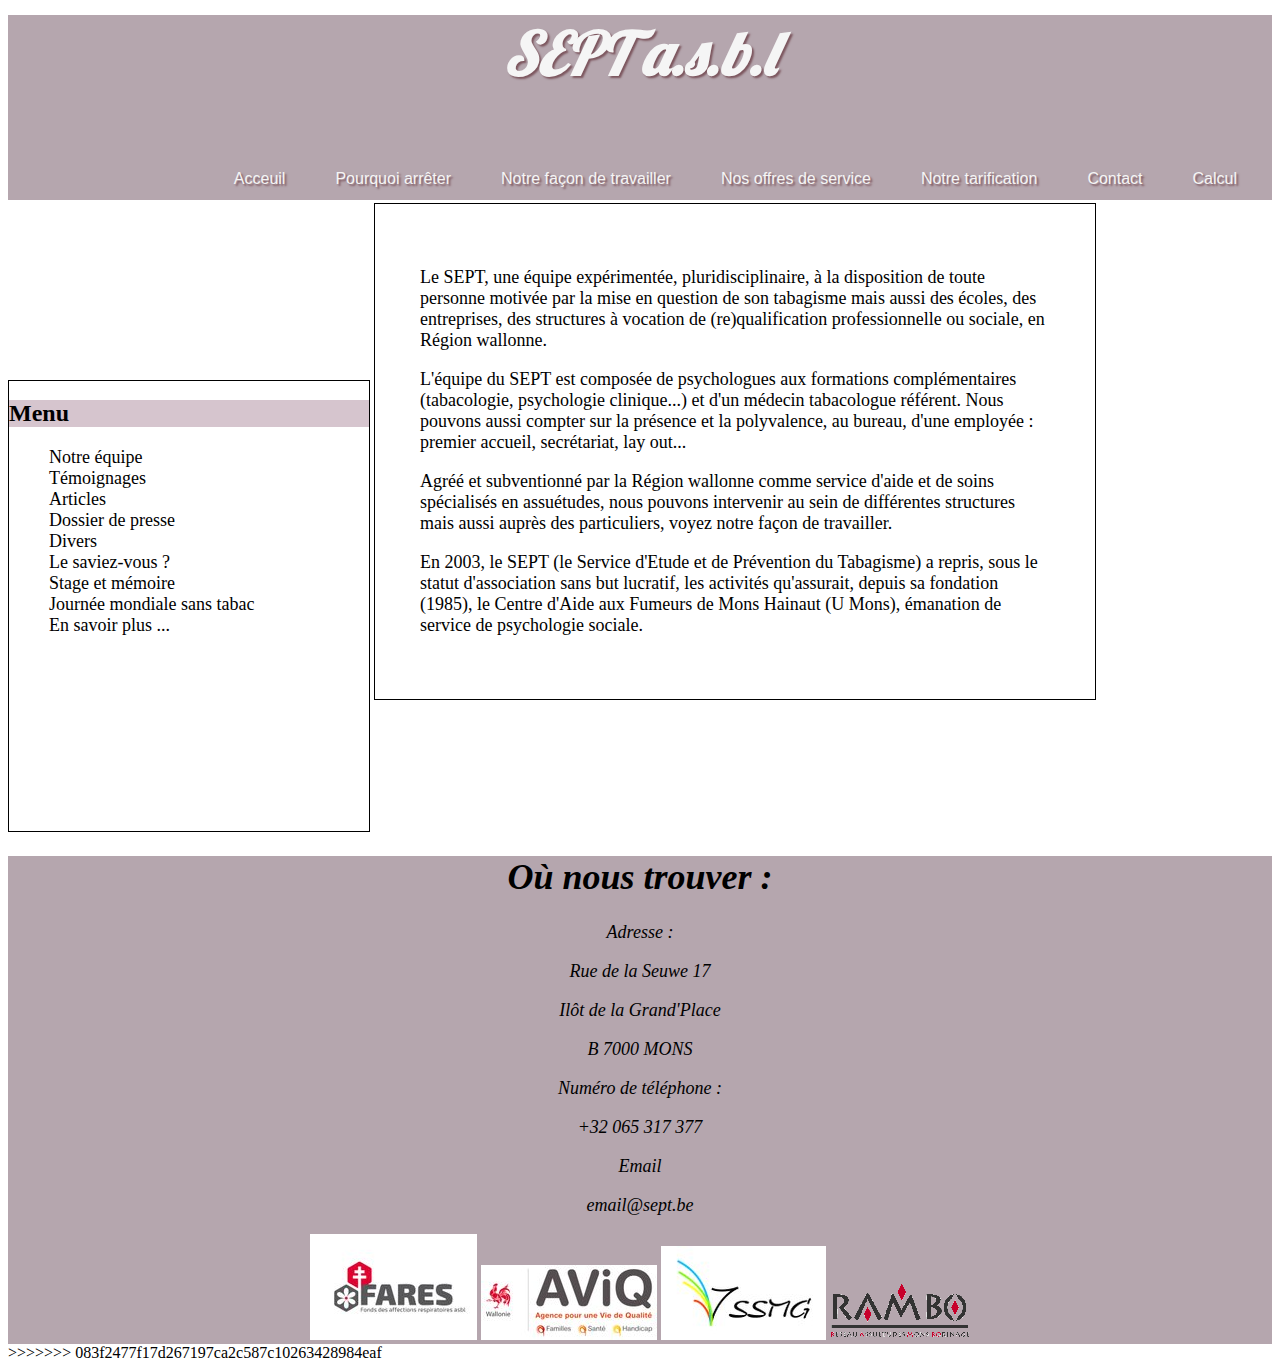
==== commit 9e98d388: "finition2" ====
--- a/index.html
+++ b/index.html
@@ -5,11 +5,14 @@
     <meta name="viewport" content="width=device-width, initial-scale=1.0">
     <meta http-equiv="X-UA-Compatible" content="ie=edge">
     <link rel="stylesheet" href="assets/css/style.css">
+    <link href="https://fonts.googleapis.com/css?family=Lobster" rel="stylesheet">
     <title>6-hour Team Challenge</title>
+
 </head>
 <header class="banner">
+    <h1 class="title">SEPT a.s.b.l</h1>
 
-    <img class="logo" src="http://sept.be/____impro/1/onewebmedia/!!!!!!!SEPT.gif?etag=%22deed-54b90975%22&sourceContentType=image%2Fgif&ignoreAspectRatio&resize=210%2B206"> 
+   <!--<img class="logo" src="http://sept.be/____impro/1/onewebmedia/!!!!!!!SEPT.gif?etag=%22deed-54b90975%22&sourceContentType=image%2Fgif&ignoreAspectRatio&resize=210%2B206"> -->
 
     <nav class="menu">
     
--- a/assets/css/style.css
+++ b/assets/css/style.css
@@ -1,6 +1,19 @@
 .banner{
     background: #b5a6ae;
     height: 185px;
+    margin-top: -25px;
+    width: 100%;
+}
+
+.title{
+    text-align: center;
+    position: relative;
+    font-size: 60px;
+    font-family: 'Lobster', cursive;
+    font-style: italic;
+    color: whitesmoke;
+    text-shadow: 2px 2px 2px  #7c565e;
+    
 }
 
 .menu a{
@@ -9,7 +22,7 @@
     text-align: center;
     padding: 15px;
     float: right;
-    margin-top: 145px;
+    margin-top: 25px;
     font-family: Impact, Haettenschweiler, 'Arial Narrow Bold', sans-serif;
     color: whitesmoke;
     text-decoration: none;
@@ -30,6 +43,7 @@
     float: left;
    
 }
+
 
 body{
     background-color: white;
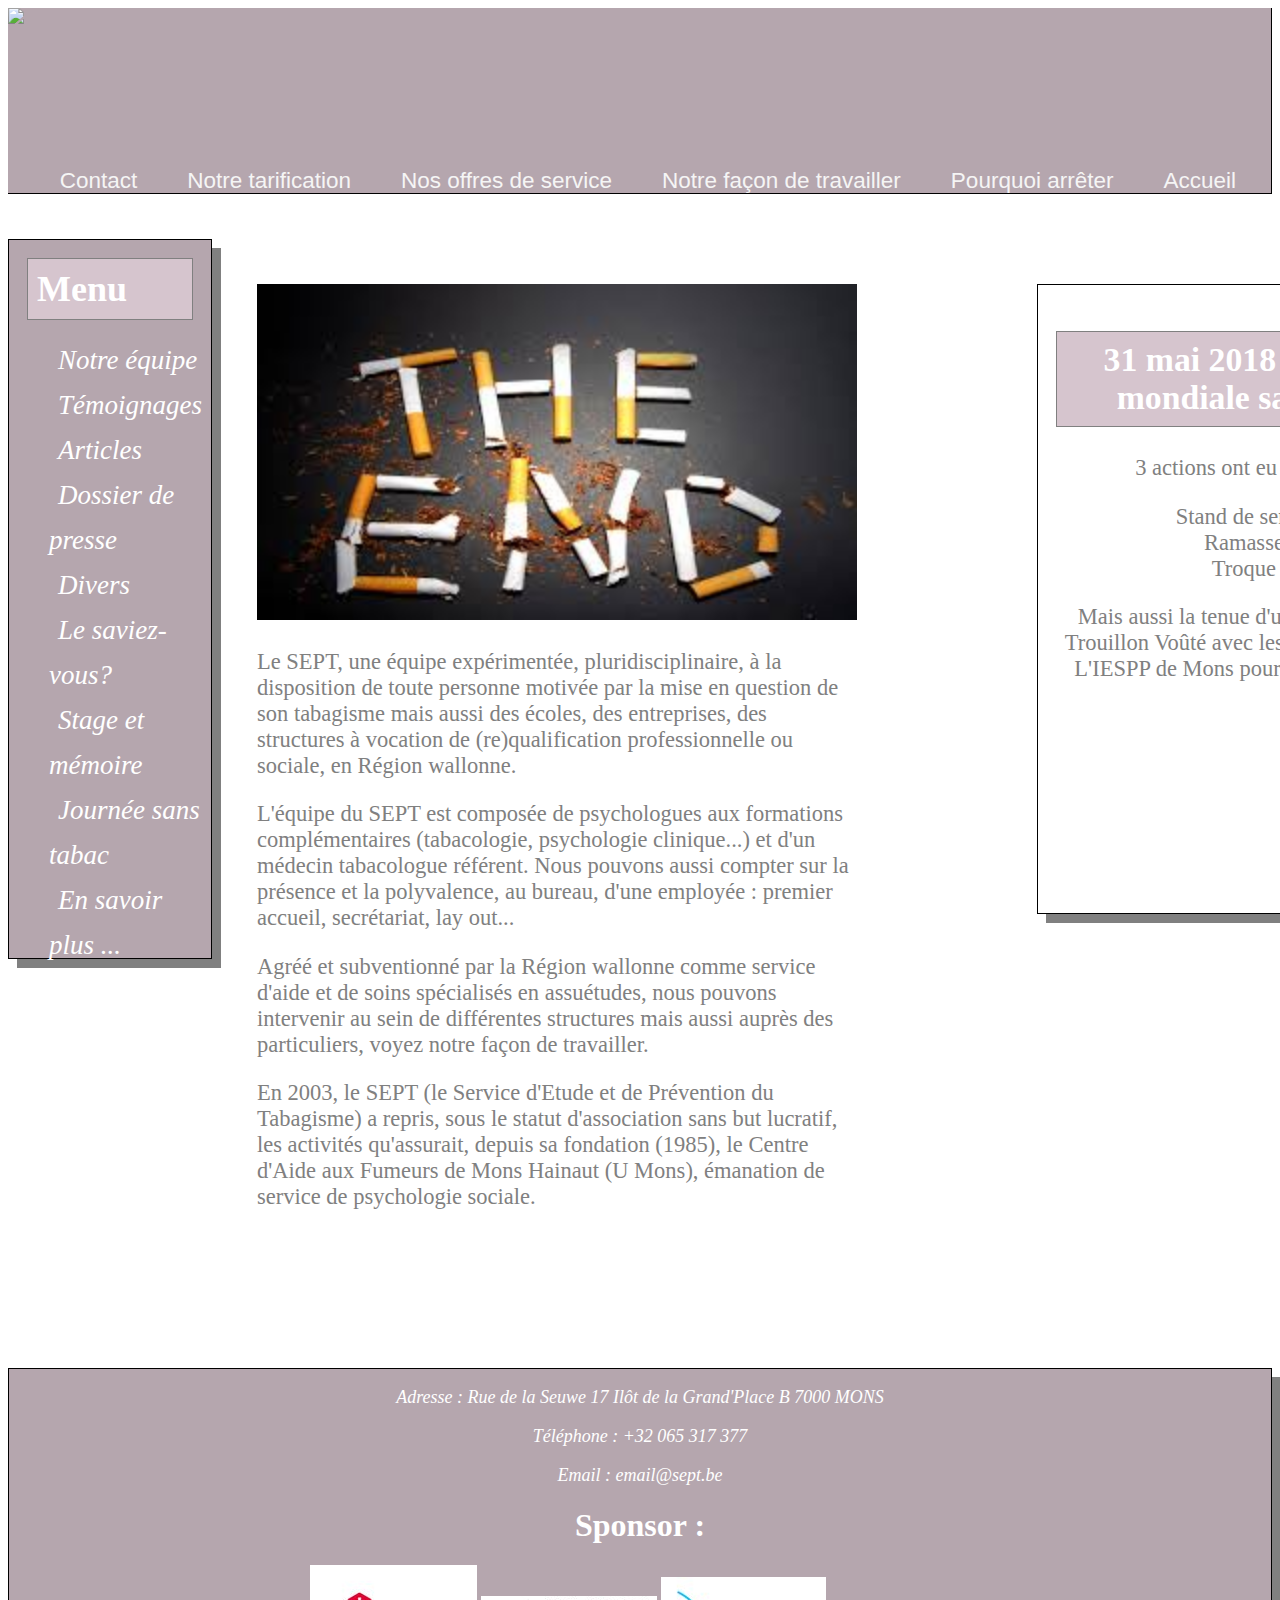
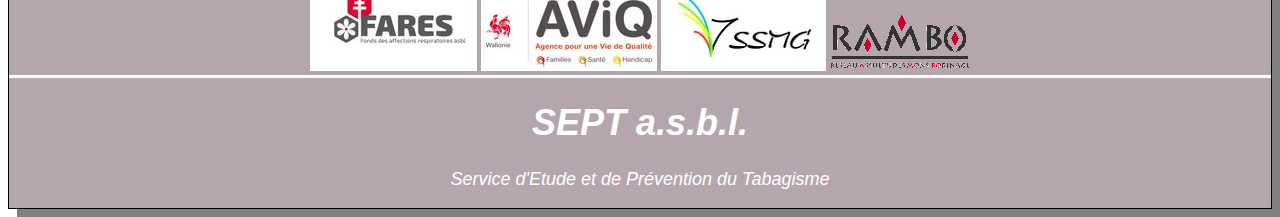
==== commit f104d8af: "ajout ombre bordure img" ====
--- a/index.html
+++ b/index.html
@@ -5,49 +5,41 @@
     <meta name="viewport" content="width=device-width, initial-scale=1.0">
     <meta http-equiv="X-UA-Compatible" content="ie=edge">
     <link rel="stylesheet" href="assets/css/style.css">
-    <link href="https://fonts.googleapis.com/css?family=Lobster" rel="stylesheet">
     <title>6-hour Team Challenge</title>
+</head>
 
-</head>
-<header class="banner">
-    <h1 class="title">SEPT a.s.b.l</h1>
+<body>
+    <header class="banner">
+            <img class="logo" src="http://sept.be/____impro/1/onewebmedia/!!!!!!!SEPT.gif?etag=%22deed-54b90975%22&sourceContentType=image%2Fgif&ignoreAspectRatio&resize=210%2B206"> 
+            <nav class="menu">
+                <a href="#">Accueil</a>
+                <a href="#">Pourquoi arrêter</a>
+                <a href="#">Notre façon de travailler</a>
+                <a href="#">Nos offres de service</a>
+                <a href="#">Notre tarification</a>
+                <a href="#">Contact</a>
+                <a href="#">Calcul</a>
+            </nav>
+        </header>
 
-   <!--<img class="logo" src="http://sept.be/____impro/1/onewebmedia/!!!!!!!SEPT.gif?etag=%22deed-54b90975%22&sourceContentType=image%2Fgif&ignoreAspectRatio&resize=210%2B206"> -->
-
-    <nav class="menu">
-    
-        <a href="#">Calcul</a>
-        <a href="#">Contact</a>
-        <a href="#">Notre tarification</a>
-        <a href="#">Nos offres de service</a>
-        <a href="#">Notre façon de travailler</a>
-        <a href="#">Pourquoi arrêter</a>
-        <a href="#">Acceuil</a>
-
-
-    </ul>
-    </nav>
-
-
-
-</header>
-<body>
     <section>
+        <div class="main-content">
         <aside>
             <h2>Menu</h2>   
                 <ul>
-                    <li>Notre équipe</li>
-                    <li>Témoignages</li>
-                    <li>Articles</li>
-                    <li>Dossier de presse</li>
-                    <li>Divers</li>
-                    <li>Le saviez-vous ?</li>
-                    <li>Stage et mémoire</li>
-                    <li>Journée mondiale sans tabac</li>
-                    <li>En savoir plus ...</li>
+                    <li><a href="#">Notre équipe</a></li>
+                    <li><a href="#">Témoignages</a></li>
+                    <li><a href="#">Articles</a></li>
+                    <li><a href="#">Dossier de presse</a></li>
+                    <li><a href="#">Divers</a></li>
+                    <li><a href="#">Le saviez-vous?</a></li>
+                    <li><a href="#">Stage et mémoire</a></li>
+                    <li><a href="#">Journée sans tabac</a></li>
+                    <li><a href="#">En savoir plus ...</a></li>
                 </ul>           
         </aside>
         <article>
+            <img src="assets/image/tabacstop.jpeg" width="600"/>
                 <p>Le SEPT, une équipe expérimentée, pluridisciplinaire, à la disposition de toute 
                     personne motivée par la mise en question de son tabagisme mais aussi des écoles, 
                     des entreprises, des structures à vocation de (re)qualification professionnelle 
@@ -66,49 +58,47 @@
                     d'association sans but lucratif, les activités qu'assurait, depuis sa fondation (1985), le Centre 
                     d'Aide aux Fumeurs de Mons Hainaut (U Mons), émanation de service de psychologie sociale.</p>
         </article>
+        <article>
+            <div class="below-content">
+                <h2>31 mai 2018 - Journée mondiale sans tabac</h2>
+                <p>3 actions ont eu lieu à Mons</p>
+                <ul>
+                    <li>Stand de sensibilisation</li>
+                    <li>Ramasse ta clope</li>
+                    <li>Troque ta clope</li>
+                </ul>
+                <p>Mais aussi la tenue d'un stand à la rue du Trouillon Voûté avec les écoles de St Luc et L'IESPP de
+                    Mons pour la journée "Santé"
+                </p>
+            </div>
+        </article>
+    </div>
     </section>
+
     <footer>
-
-
-
-      <div class="footer">
-        <div class="nom-asbl">
-        <h1>
-          Où nous trouver :
-        </h1>
-        <p>Adresse :</p>
-        <p>
-          Rue de la Seuwe 17
-        </p>
-        <p>
-          Ilôt de la Grand'Place
-        </p>
-        <p>
-          B 7000 MONS
-        </p>
-        <p>
-          Numéro de téléphone :
-        </p>
-        <p>
-          +32 065 317 377
-        </p>
-        <p>
-          Email
-        </p>
-        <p>
-          email@sept.be
-        </p>
-        </div>
-        <div class="img">
-        <img src="assets/image/FARES.jpg" alt="logo-fares">
-        <img src="assets/image/Aviq.jpg" alt="logo-aviq">
-        <img src="assets/image/SSMG.jpg" alt="logo-ssmg">
-        <img src="assets/image/Rambo.gif" alt="logo-rambo">
-        </div>
-      </div>
+            <div class="footer">
+                    <div class="nom-asbl">
+                            <p>Adresse : Rue de la Seuwe 17
+                              Ilôt de la Grand'Place
+                              B 7000 MONS</p>
+                            <p>Téléphone : +32 065 317 377</p>
+                            <p>Email : email@sept.be</p>
+                    </div>
+                    <div class="img">
+                        <h1>Sponsor :</h1>
+                        <img src="assets/image/FARES.jpg" alt="logo-fares">
+                        <img src="assets/image/Aviq.jpg" alt="logo-aviq">
+                        <img src="assets/image/SSMG.jpg" alt="logo-ssmg">
+                        <img src="assets/image/Rambo.gif" alt="logo-rambo">
+                    </div>
+                    <div class="bordure"></div>
+                    <div class="asbl">
+                        <h1>SEPT a.s.b.l.</h1>
+                        <p>Service d'Etude et de Prévention du Tabagisme</p>
+                    </div>
+            </div>
     </footer>
->>>>>>> 083f2477f17d267197ca2c587c10263428984eaf
 
     <script src="assets/js/main.js"></script>
 </body>
-</html>
+</html>--- a/assets/css/style.css
+++ b/assets/css/style.css
@@ -1,100 +1,160 @@
+
+/* HEADER */
+
 .banner{
+    margin-bottom: 5vh;
     background: #b5a6ae;
     height: 185px;
-    margin-top: -25px;
-    width: 100%;
-}
-
-.title{
-    text-align: center;
-    position: relative;
-    font-size: 60px;
-    font-family: 'Lobster', cursive;
-    font-style: italic;
-    color: whitesmoke;
-    text-shadow: 2px 2px 2px  #7c565e;
-    
+    border-bottom: 1px solid black;
+    border-right: 1px solid black;
 }
 
 .menu a{
+    
     display: inline;
     margin-right: 20px;
-    text-align: center;
     padding: 15px;
     float: right;
-    margin-top: 25px;
+    margin-top: 145px;
+    font-size: 2.5vh;
     font-family: Impact, Haettenschweiler, 'Arial Narrow Bold', sans-serif;
     color: whitesmoke;
     text-decoration: none;
-    text-shadow: 2px 2px 2px  #7c565e;
-    
-    
 }
 
 a:hover{
 
-    color:#b5a6ae;
-    background-color: whitesmoke;
-    clip-path: circle(65%);
+  color:#b5a6ae;
+  background-color: whitesmoke;
+  clip-path: circle(85%);
+  border: 0.1vh solid grey;
 }
-
 
 .logo{
     float: left;
-   
 }
 
-
-body{
-    background-color: white;
+h2 {
+  background-color: #d6c5ce;
 }
 
-h2{
-    background-color: #d6c5ce;
+/* SIDEBAR */
+
+  aside {
+    width: 50vh;
+    height: 80vh;
+    box-sizing: border-box;
+    box-shadow: 1vh 1vh grey;
+    border: 0.1vh solid black;
+    background-color: #b5a6ae;
+  }
+
+  aside h2 {
+    font-size: 4vh;
+    margin: 2vh;
+    color: white;
+    border: 0.1vh solid grey;
+    padding: 1vh;
+  }
+
+  aside li {
+    font-size: 3vh;
+    font-style: italic;
+    list-style: none;
+    line-height: 5vh;
+   
+  }
+
+  aside a {
+    text-decoration: none;
+    color: white;
+    padding: 1vh;
+  }
+
+  aside a:hover {
+    background-color: whitesmoke;
+    color: #b5a6ae;
+    border: 0.1vh solid grey;
+  }
+
+  aside, article {
+    display: inline-block;
+  }
+
+/* ARTICLE */
+
+.main-content{
+  display: flex;
 }
 
-.footer {
-    display: block;
-    height:100%;
-    width: 100%;
-    background-color: #b5a6ae;
-    }
-    
-    .nom-asbl {
+article {
+  width: 80vh;
+  padding: 5vh;
+  font-size: 2.5vh;
+  color: grey;
+}
+
+.below-content {
+  box-sizing: border-box;
+  box-shadow: 1vh 1vh grey;
+  border: 0.1vh solid black;
+  width: 50vh;
+  height: 70vh;
+  padding: 2vh;
+  margin-left: 10vh;
+}
+
+.below-content li {
+  list-style: none;
+  text-align: center;
+}
+
+.below-content p {
+  text-align: center;
+}
+
+.below-content h2 {
+  color: white;
+  text-align: center;
+  border: 0.1vh solid grey;
+  padding: 1vh;
+}
+ /* FOOTER  */
+
+ .footer {
+  display: block;
+  height:100%;
+  width: 100%;
+  margin-top: 10vh;
+  background-color: #b5a6ae;
+  border: 0.1vh solid black;
+  box-sizing: border-box;
+  box-shadow: 1vh 1vh grey;
+  }
+
+  .nom-asbl {
+  display: block;
+  text-align: center;
+  font-size: 18px;
+  font-style: italic;
+  color: white;
+  }
+
+  .img {
+  text-align: center;
+  color: white;
+  }
+
+  .asbl {
     display: block;
     text-align: center;
+    color: white;
     font-size: 18px;
     font-style: italic;
-    }
-    
-    .img {
+    font-family: 'Vollkorn','One Open Sans', 'Helvetica Neue', Helvetica, sans-serif;
+  }
+
+  .bordure {
     text-align: center;
-    }
-
-    aside {
-        width: 40vh;
-        height: 50vh;
-        border: 0.2vh solid black;
-        }
-        
-        aside h2 {
-        font-style: 5vh;
-        }
-        aside li {
-        list-style: none;
-        font-size: 2vh;
-        }
-
-        article {
-        width: 70vh;
-        padding: 5vh;
-        font-size: 2vh;
-        border: 0.2vh solid black;
-        }
-            
-           
-            
-        aside, article {
-        display: inline-block;
-        }
-
+    border-bottom: 3px solid white;
+}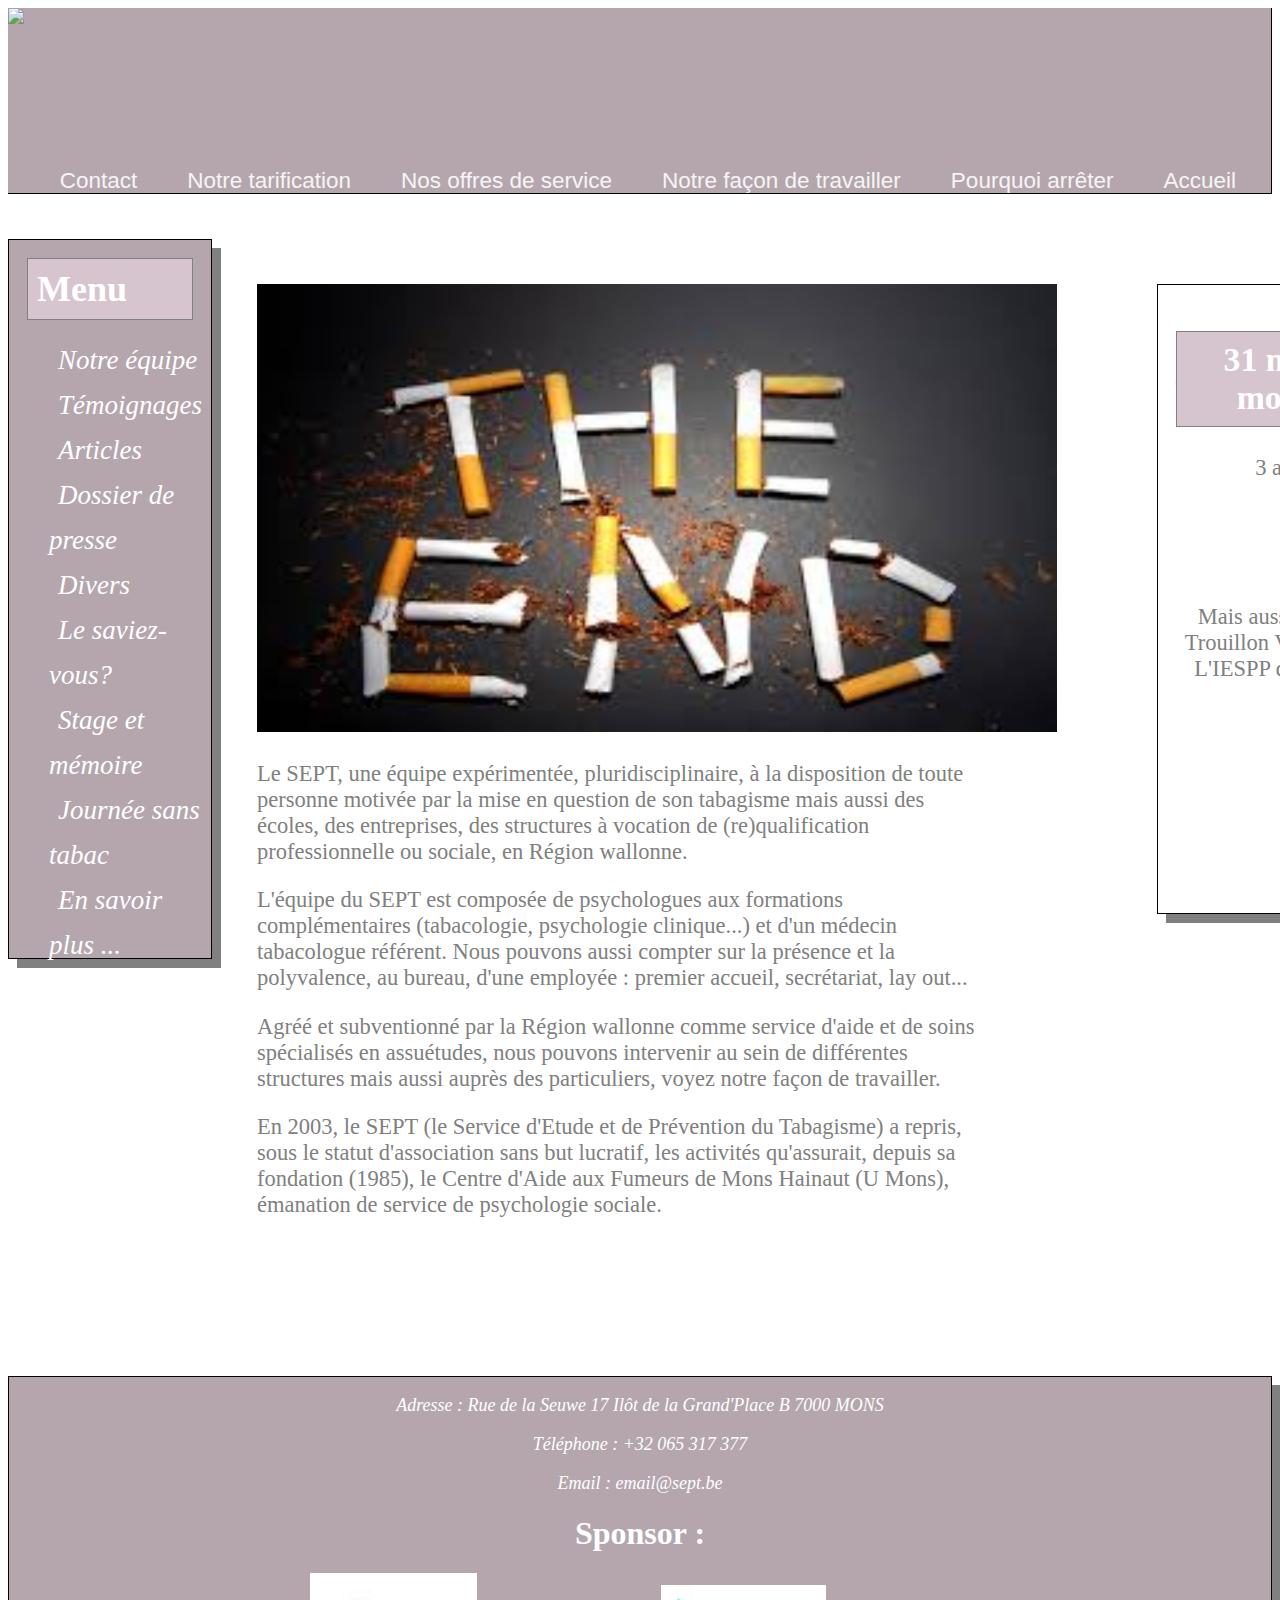
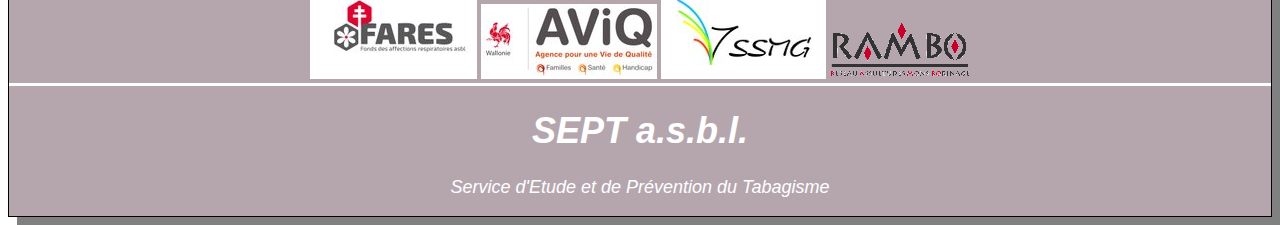
==== commit 99d9d94c: "Update index.html" ====
--- a/index.html
+++ b/index.html
@@ -5,6 +5,7 @@
     <meta name="viewport" content="width=device-width, initial-scale=1.0">
     <meta http-equiv="X-UA-Compatible" content="ie=edge">
     <link rel="stylesheet" href="assets/css/style.css">
+    <link href="https://fonts.googleapis.com/css?family=Lobster" rel="stylesheet">
     <title>6-hour Team Challenge</title>
 </head>
 
@@ -39,7 +40,7 @@
                 </ul>           
         </aside>
         <article>
-            <img src="assets/image/tabacstop.jpeg" width="600"/>
+            <img src="assets/image/tabacstop.jpeg" width="800"/>
                 <p>Le SEPT, une équipe expérimentée, pluridisciplinaire, à la disposition de toute 
                     personne motivée par la mise en question de son tabagisme mais aussi des écoles, 
                     des entreprises, des structures à vocation de (re)qualification professionnelle 
@@ -101,4 +102,4 @@
 
     <script src="assets/js/main.js"></script>
 </body>
-</html>+</html>
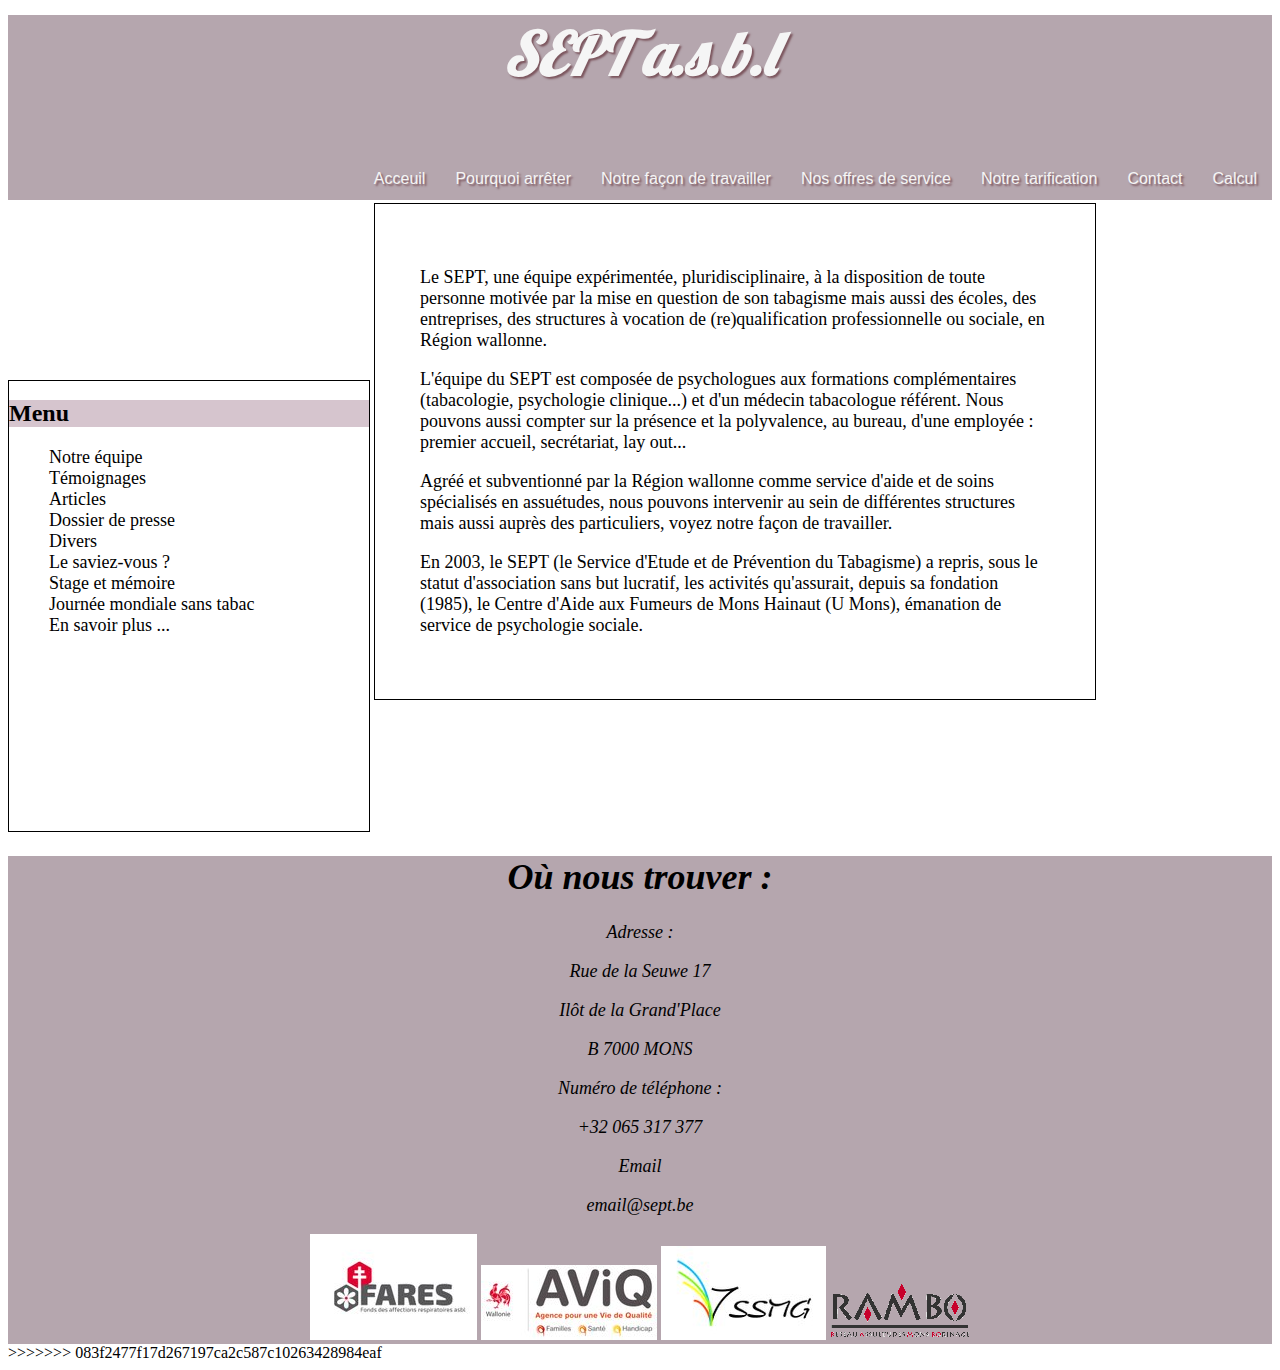
==== commit 31e9f2ff: "e" ====
--- a/index.html
+++ b/index.html
@@ -4,43 +4,52 @@
     <meta charset="UTF-8">
     <meta name="viewport" content="width=device-width, initial-scale=1.0">
     <meta http-equiv="X-UA-Compatible" content="ie=edge">
+    <meta name="theme-color" content="green">
     <link rel="stylesheet" href="assets/css/style.css">
     <link href="https://fonts.googleapis.com/css?family=Lobster" rel="stylesheet">
     <title>6-hour Team Challenge</title>
+
 </head>
+<header class="banner">
+    
+    <h1 class="title">SEPT a.s.b.l</h1>
 
+   <!--<img class="logo" src="http://sept.be/____impro/1/onewebmedia/!!!!!!!SEPT.gif?etag=%22deed-54b90975%22&sourceContentType=image%2Fgif&ignoreAspectRatio&resize=210%2B206"> -->
+
+    <nav class="menu">
+    
+        <a href="#">Calcul</a>
+        <a href="#">Contact</a>
+        <a href="#">Notre tarification</a>
+        <a href="#">Nos offres de service</a>
+        <a href="#">Notre façon de travailler</a>
+        <a href="#">Pourquoi arrêter</a>
+        <a href="#">Acceuil</a>
+
+
+    </ul>
+    </nav>
+
+
+
+</header>
 <body>
-    <header class="banner">
-            <img class="logo" src="http://sept.be/____impro/1/onewebmedia/!!!!!!!SEPT.gif?etag=%22deed-54b90975%22&sourceContentType=image%2Fgif&ignoreAspectRatio&resize=210%2B206"> 
-            <nav class="menu">
-                <a href="#">Accueil</a>
-                <a href="#">Pourquoi arrêter</a>
-                <a href="#">Notre façon de travailler</a>
-                <a href="#">Nos offres de service</a>
-                <a href="#">Notre tarification</a>
-                <a href="#">Contact</a>
-                <a href="#">Calcul</a>
-            </nav>
-        </header>
-
     <section>
-        <div class="main-content">
         <aside>
             <h2>Menu</h2>   
                 <ul>
-                    <li><a href="#">Notre équipe</a></li>
-                    <li><a href="#">Témoignages</a></li>
-                    <li><a href="#">Articles</a></li>
-                    <li><a href="#">Dossier de presse</a></li>
-                    <li><a href="#">Divers</a></li>
-                    <li><a href="#">Le saviez-vous?</a></li>
-                    <li><a href="#">Stage et mémoire</a></li>
-                    <li><a href="#">Journée sans tabac</a></li>
-                    <li><a href="#">En savoir plus ...</a></li>
+                    <li>Notre équipe</li>
+                    <li>Témoignages</li>
+                    <li>Articles</li>
+                    <li>Dossier de presse</li>
+                    <li>Divers</li>
+                    <li>Le saviez-vous ?</li>
+                    <li>Stage et mémoire</li>
+                    <li>Journée mondiale sans tabac</li>
+                    <li>En savoir plus ...</li>
                 </ul>           
         </aside>
         <article>
-            <img src="assets/image/tabacstop.jpeg" width="800"/>
                 <p>Le SEPT, une équipe expérimentée, pluridisciplinaire, à la disposition de toute 
                     personne motivée par la mise en question de son tabagisme mais aussi des écoles, 
                     des entreprises, des structures à vocation de (re)qualification professionnelle 
@@ -59,46 +68,48 @@
                     d'association sans but lucratif, les activités qu'assurait, depuis sa fondation (1985), le Centre 
                     d'Aide aux Fumeurs de Mons Hainaut (U Mons), émanation de service de psychologie sociale.</p>
         </article>
-        <article>
-            <div class="below-content">
-                <h2>31 mai 2018 - Journée mondiale sans tabac</h2>
-                <p>3 actions ont eu lieu à Mons</p>
-                <ul>
-                    <li>Stand de sensibilisation</li>
-                    <li>Ramasse ta clope</li>
-                    <li>Troque ta clope</li>
-                </ul>
-                <p>Mais aussi la tenue d'un stand à la rue du Trouillon Voûté avec les écoles de St Luc et L'IESPP de
-                    Mons pour la journée "Santé"
-                </p>
-            </div>
-        </article>
-    </div>
     </section>
+    <footer>
 
-    <footer>
-            <div class="footer">
-                    <div class="nom-asbl">
-                            <p>Adresse : Rue de la Seuwe 17
-                              Ilôt de la Grand'Place
-                              B 7000 MONS</p>
-                            <p>Téléphone : +32 065 317 377</p>
-                            <p>Email : email@sept.be</p>
-                    </div>
-                    <div class="img">
-                        <h1>Sponsor :</h1>
-                        <img src="assets/image/FARES.jpg" alt="logo-fares">
-                        <img src="assets/image/Aviq.jpg" alt="logo-aviq">
-                        <img src="assets/image/SSMG.jpg" alt="logo-ssmg">
-                        <img src="assets/image/Rambo.gif" alt="logo-rambo">
-                    </div>
-                    <div class="bordure"></div>
-                    <div class="asbl">
-                        <h1>SEPT a.s.b.l.</h1>
-                        <p>Service d'Etude et de Prévention du Tabagisme</p>
-                    </div>
-            </div>
+
+
+      <div class="footer">
+        <div class="nom-asbl">
+        <h1>
+          Où nous trouver :
+        </h1>
+        <p>Adresse :</p>
+        <p>
+          Rue de la Seuwe 17
+        </p>
+        <p>
+          Ilôt de la Grand'Place
+        </p>
+        <p>
+          B 7000 MONS
+        </p>
+        <p>
+          Numéro de téléphone :
+        </p>
+        <p>
+          +32 065 317 377
+        </p>
+        <p>
+          Email
+        </p>
+        <p>
+          email@sept.be
+        </p>
+        </div>
+        <div class="img">
+        <img src="assets/image/FARES.jpg" alt="logo-fares">
+        <img src="assets/image/Aviq.jpg" alt="logo-aviq">
+        <img src="assets/image/SSMG.jpg" alt="logo-ssmg">
+        <img src="assets/image/Rambo.gif" alt="logo-rambo">
+        </div>
+      </div>
     </footer>
+>>>>>>> 083f2477f17d267197ca2c587c10263428984eaf
 
     <script src="assets/js/main.js"></script>
 </body>
--- a/assets/css/style.css
+++ b/assets/css/style.css
@@ -1,160 +1,102 @@
-
-/* HEADER */
-
 .banner{
-    margin-bottom: 5vh;
     background: #b5a6ae;
     height: 185px;
-    border-bottom: 1px solid black;
-    border-right: 1px solid black;
+    margin-top: -25px;
+    width: 100%;
 }
 
+.title{
+    text-align: center;
+    position: relative;
+    font-size: 60px;
+    font-family: 'Lobster', cursive;
+    font-style: italic;
+    color: whitesmoke;
+    text-shadow: 2px 2px 2px  #7c565e;
+    
+}
+
+
+
 .menu a{
-    
     display: inline;
-    margin-right: 20px;
+   
+    text-align: center;
     padding: 15px;
     float: right;
-    margin-top: 145px;
-    font-size: 2.5vh;
+    margin-top: 25px;
     font-family: Impact, Haettenschweiler, 'Arial Narrow Bold', sans-serif;
     color: whitesmoke;
     text-decoration: none;
+    text-shadow: 2px 2px 2px  #7c565e;
+    
+    
 }
 
 a:hover{
 
-  color:#b5a6ae;
-  background-color: whitesmoke;
-  clip-path: circle(85%);
-  border: 0.1vh solid grey;
+    color:#b5a6ae;
+    background-color: whitesmoke;
+    
 }
+
 
 .logo{
     float: left;
+   
 }
 
-h2 {
-  background-color: #d6c5ce;
+
+body{
+    background-color: white;
 }
 
-/* SIDEBAR */
-
-  aside {
-    width: 50vh;
-    height: 80vh;
-    box-sizing: border-box;
-    box-shadow: 1vh 1vh grey;
-    border: 0.1vh solid black;
-    background-color: #b5a6ae;
-  }
-
-  aside h2 {
-    font-size: 4vh;
-    margin: 2vh;
-    color: white;
-    border: 0.1vh solid grey;
-    padding: 1vh;
-  }
-
-  aside li {
-    font-size: 3vh;
-    font-style: italic;
-    list-style: none;
-    line-height: 5vh;
-   
-  }
-
-  aside a {
-    text-decoration: none;
-    color: white;
-    padding: 1vh;
-  }
-
-  aside a:hover {
-    background-color: whitesmoke;
-    color: #b5a6ae;
-    border: 0.1vh solid grey;
-  }
-
-  aside, article {
-    display: inline-block;
-  }
-
-/* ARTICLE */
-
-.main-content{
-  display: flex;
+h2{
+    background-color: #d6c5ce;
 }
 
-article {
-  width: 80vh;
-  padding: 5vh;
-  font-size: 2.5vh;
-  color: grey;
-}
-
-.below-content {
-  box-sizing: border-box;
-  box-shadow: 1vh 1vh grey;
-  border: 0.1vh solid black;
-  width: 50vh;
-  height: 70vh;
-  padding: 2vh;
-  margin-left: 10vh;
-}
-
-.below-content li {
-  list-style: none;
-  text-align: center;
-}
-
-.below-content p {
-  text-align: center;
-}
-
-.below-content h2 {
-  color: white;
-  text-align: center;
-  border: 0.1vh solid grey;
-  padding: 1vh;
-}
- /* FOOTER  */
-
- .footer {
-  display: block;
-  height:100%;
-  width: 100%;
-  margin-top: 10vh;
-  background-color: #b5a6ae;
-  border: 0.1vh solid black;
-  box-sizing: border-box;
-  box-shadow: 1vh 1vh grey;
-  }
-
-  .nom-asbl {
-  display: block;
-  text-align: center;
-  font-size: 18px;
-  font-style: italic;
-  color: white;
-  }
-
-  .img {
-  text-align: center;
-  color: white;
-  }
-
-  .asbl {
+.footer {
+    display: block;
+    height:100%;
+    width: 100%;
+    background-color: #b5a6ae;
+    }
+    
+    .nom-asbl {
     display: block;
     text-align: center;
-    color: white;
     font-size: 18px;
     font-style: italic;
-    font-family: 'Vollkorn','One Open Sans', 'Helvetica Neue', Helvetica, sans-serif;
-  }
+    }
+    
+    .img {
+    text-align: center;
+    }
 
-  .bordure {
-    text-align: center;
-    border-bottom: 3px solid white;
-}+    aside {
+        width: 40vh;
+        height: 50vh;
+        border: 0.2vh solid black;
+        }
+        
+        aside h2 {
+        font-style: 5vh;
+        }
+        aside li {
+        list-style: none;
+        font-size: 2vh;
+        }
+
+        article {
+        width: 70vh;
+        padding: 5vh;
+        font-size: 2vh;
+        border: 0.2vh solid black;
+        }
+            
+           
+            
+        aside, article {
+        display: inline-block;
+        }
+
